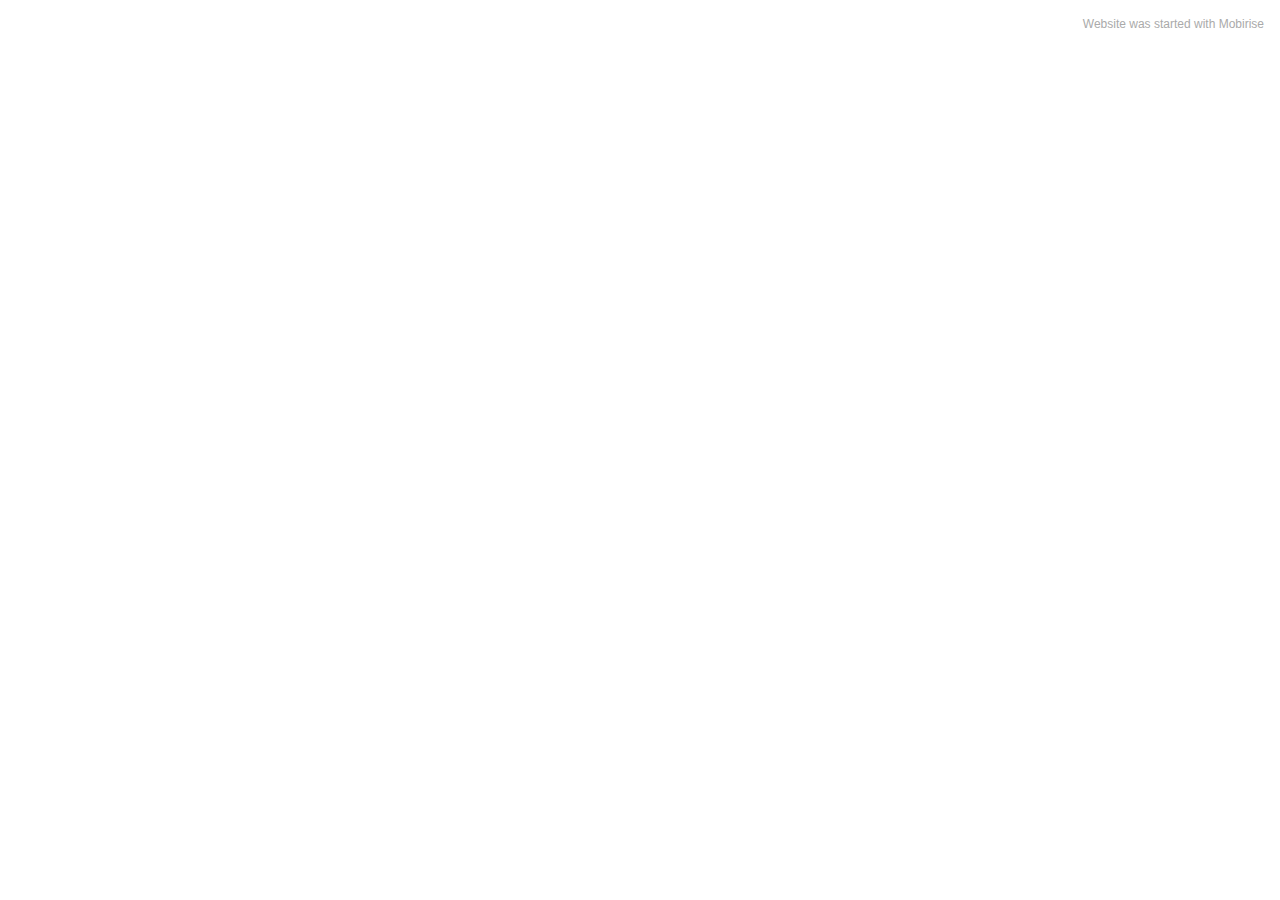
==== page1.html @ 69cdb68e "all" ====
<!DOCTYPE html>
<html  >
<head>
  <!-- Site made with Mobirise Website Builder v5.2.0, https://mobirise.com -->
  <meta charset="UTF-8">
  <meta http-equiv="X-UA-Compatible" content="IE=edge">
  <meta name="generator" content="Mobirise v5.2.0, mobirise.com">
  <meta name="viewport" content="width=device-width, initial-scale=1, minimum-scale=1">
  <link rel="shortcut icon" href="assets/images/logo5.png" type="image/x-icon">
  <meta name="description" content="">
  
  
  <title>Page 1</title>
  <link rel="stylesheet" href="assets/tether/tether.min.css">
  <link rel="stylesheet" href="assets/bootstrap/css/bootstrap.min.css">
  <link rel="stylesheet" href="assets/bootstrap/css/bootstrap-grid.min.css">
  <link rel="stylesheet" href="assets/bootstrap/css/bootstrap-reboot.min.css">
  <link rel="stylesheet" href="assets/theme/css/style.css">
  <link rel="preload" as="style" href="assets/mobirise/css/mbr-additional.css"><link rel="stylesheet" href="assets/mobirise/css/mbr-additional.css" type="text/css">
  
  
  
  
</head>
<body>
  
  <section style="background-color: #fff; font-family: -apple-system, BlinkMacSystemFont, 'Segoe UI', 'Roboto', 'Helvetica Neue', Arial, sans-serif; color:#aaa; font-size:12px; padding: 0; align-items: center; display: flex;"><a href="https://mobirise.site/e" style="flex: 1 1; height: 3rem; padding-left: 1rem;"></a><p style="flex: 0 0 auto; margin:0; padding-right:1rem;">Website <a href="https://mobirise.site/f" style="color:#aaa;">was started</a> with Mobirise</p></section><script src="assets/web/assets/jquery/jquery.min.js"></script>  <script src="assets/popper/popper.min.js"></script>  <script src="assets/tether/tether.min.js"></script>  <script src="assets/bootstrap/js/bootstrap.min.js"></script>  <script src="assets/smoothscroll/smooth-scroll.js"></script>  <script src="assets/theme/js/script.js"></script>  
  
  
</body>
</html>
---- assets/theme/css/style.css ----
section {
  background-color: #ffffff;
}

body {
  font-style: normal;
  line-height: 1.5;
  font-weight: 400;
  color: #232323;
  position: relative;
}

section,
.container,
.container-fluid {
  position: relative;
  word-wrap: break-word;
}

a.mbr-iconfont:hover {
  text-decoration: none;
}

.article .lead p,
.article .lead ul,
.article .lead ol,
.article .lead pre,
.article .lead blockquote {
  margin-bottom: 0;
}

a {
  font-style: normal;
  font-weight: 400;
  cursor: pointer;
}

a, a:hover {
  text-decoration: none;
}

.mbr-section-title {
  font-style: normal;
  line-height: 1.3;
}

.mbr-section-subtitle {
  line-height: 1.3;
}

.mbr-text {
  font-style: normal;
  line-height: 1.7;
}

h1,
h2,
h3,
h4,
h5,
h6,
.display-1,
.display-2,
.display-4,
.display-5,
.display-7,
span,
p,
a {
  line-height: 1;
  word-break: break-word;
  word-wrap: break-word;
  font-weight: 400;
}

b,
strong {
  font-weight: bold;
}

input:-webkit-autofill, input:-webkit-autofill:hover, input:-webkit-autofill:focus, input:-webkit-autofill:active {
  -webkit-transition-delay: 9999s;
          transition-delay: 9999s;
  -webkit-transition-property: background-color, color;
  transition-property: background-color, color;
}

textarea[type="hidden"] {
  display: none;
}

section {
  background-position: 50% 50%;
  background-repeat: no-repeat;
  background-size: cover;
}

section .mbr-background-video,
section .mbr-background-video-preview {
  position: absolute;
  bottom: 0;
  left: 0;
  right: 0;
  top: 0;
}

.hidden {
  visibility: hidden;
}

.mbr-z-index20 {
  z-index: 20;
}

/*! Base colors */
.mbr-white {
  color: #ffffff;
}

.mbr-black {
  color: #111111;
}

.mbr-bg-white {
  background-color: #ffffff;
}

.mbr-bg-black {
  background-color: #000000;
}

/*! Text-aligns */
.align-left {
  text-align: left;
}

.align-center {
  text-align: center;
}

.align-right {
  text-align: right;
}

/*! Font-weight  */
.mbr-light {
  font-weight: 300;
}

.mbr-regular {
  font-weight: 400;
}

.mbr-semibold {
  font-weight: 500;
}

.mbr-bold {
  font-weight: 700;
}

/*! Media  */
.media-content {
  -ms-flex-preferred-size: 100%;
      flex-basis: 100%;
}

.media-container-row {
  display: -webkit-box;
  display: -ms-flexbox;
  display: flex;
  -webkit-box-orient: horizontal;
  -webkit-box-direction: normal;
      -ms-flex-direction: row;
          flex-direction: row;
  -ms-flex-wrap: wrap;
      flex-wrap: wrap;
  -webkit-box-pack: center;
      -ms-flex-pack: center;
          justify-content: center;
  -ms-flex-line-pack: center;
      align-content: center;
  -webkit-box-align: start;
      -ms-flex-align: start;
          align-items: start;
}

.media-container-row .media-size-item {
  width: 400px;
}

.media-container-column {
  display: -webkit-box;
  display: -ms-flexbox;
  display: flex;
  -webkit-box-orient: vertical;
  -webkit-box-direction: normal;
      -ms-flex-direction: column;
          flex-direction: column;
  -ms-flex-wrap: wrap;
      flex-wrap: wrap;
  -webkit-box-pack: center;
      -ms-flex-pack: center;
          justify-content: center;
  -ms-flex-line-pack: center;
      align-content: center;
  -webkit-box-align: stretch;
      -ms-flex-align: stretch;
          align-items: stretch;
}

.media-container-column > * {
  width: 100%;
}

@media (min-width: 992px) {
  .media-container-row {
    -ms-flex-wrap: nowrap;
        flex-wrap: nowrap;
  }
}

figure {
  margin-bottom: 0;
  overflow: hidden;
}

figure[mbr-media-size] {
  -webkit-transition: width 0.1s;
  transition: width 0.1s;
}

img,
iframe {
  display: block;
  width: 100%;
}

.card {
  background-color: transparent;
  border: none;
}

.card-box {
  width: 100%;
}

.card-img {
  text-align: center;
  -ms-flex-negative: 0;
      flex-shrink: 0;
  -webkit-flex-shrink: 0;
}

.media {
  max-width: 100%;
  margin: 0 auto;
}

.mbr-figure {
  -ms-flex-item-align: center;
      -ms-grid-row-align: center;
      align-self: center;
}

.media-container > div {
  max-width: 100%;
}

.mbr-figure img,
.card-img img {
  width: 100%;
}

@media (max-width: 991px) {
  .media-size-item {
    width: auto !important;
  }
  .media {
    width: auto;
  }
  .mbr-figure {
    width: 100% !important;
  }
}

/*! Buttons */
.mbr-section-btn {
  margin-left: -0.6rem;
  margin-right: -0.6rem;
  font-size: 0;
}

.btn {
  font-weight: 600;
  border-width: 1px;
  font-style: normal;
  margin: 0.6rem 0.6rem;
  white-space: normal;
  -webkit-transition: all 0.2s ease-in-out;
  transition: all 0.2s ease-in-out;
  display: -webkit-inline-box;
  display: -ms-inline-flexbox;
  display: inline-flex;
  -webkit-box-align: center;
      -ms-flex-align: center;
          align-items: center;
  -webkit-box-pack: center;
      -ms-flex-pack: center;
          justify-content: center;
  word-break: break-word;
}

.btn-sm {
  font-weight: 600;
  letter-spacing: 0px;
  -webkit-transition: all 0.3s ease-in-out;
  transition: all 0.3s ease-in-out;
}

.btn-md {
  font-weight: 600;
  letter-spacing: 0px;
  -webkit-transition: all 0.3s ease-in-out;
  transition: all 0.3s ease-in-out;
}

.btn-lg {
  font-weight: 600;
  letter-spacing: 0px;
  -webkit-transition: all 0.3s ease-in-out;
  transition: all 0.3s ease-in-out;
}

.btn-form {
  margin: 0;
}

.btn-form:hover {
  cursor: pointer;
}

nav .mbr-section-btn {
  margin-left: 0rem;
  margin-right: 0rem;
}

/*! Btn icon margin */
.btn .mbr-iconfont,
.btn.btn-sm .mbr-iconfont {
  -webkit-box-ordinal-group: 2;
      -ms-flex-order: 1;
          order: 1;
  cursor: pointer;
  margin-left: 0.5rem;
  vertical-align: sub;
}

.btn.btn-md .mbr-iconfont,
.btn.btn-md .mbr-iconfont {
  margin-left: 0.8rem;
}

.mbr-regular {
  font-weight: 400;
}

.mbr-semibold {
  font-weight: 500;
}

.mbr-bold {
  font-weight: 700;
}

[type="submit"] {
  -webkit-appearance: none;
}

/*! Full-screen */
.mbr-fullscreen .mbr-overlay {
  min-height: 100vh;
}

.mbr-fullscreen {
  display: -webkit-box;
  display: -ms-flexbox;
  display: flex;
  display: -moz-flex;
  display: -ms-flex;
  display: -o-flex;
  -webkit-box-align: center;
      -ms-flex-align: center;
          align-items: center;
  min-height: 100vh;
  padding-top: 3rem;
  padding-bottom: 3rem;
}

/*! Map */
.map {
  height: 25rem;
  position: relative;
}

.map iframe {
  width: 100%;
  height: 100%;
}

/*! Scroll to top arrow */
.mbr-arrow-up {
  bottom: 25px;
  right: 90px;
  position: fixed;
  text-align: right;
  z-index: 5000;
  color: #ffffff;
  font-size: 22px;
}

.mbr-arrow-up a {
  background: rgba(0, 0, 0, 0.2);
  border-radius: 50%;
  color: #fff;
  display: inline-block;
  height: 60px;
  width: 60px;
  border: 2px solid #fff;
  outline-style: none !important;
  position: relative;
  text-decoration: none;
  -webkit-transition: all 0.3s ease-in-out;
  transition: all 0.3s ease-in-out;
  cursor: pointer;
  text-align: center;
}

.mbr-arrow-up a:hover {
  background-color: rgba(0, 0, 0, 0.4);
}

.mbr-arrow-up a i {
  line-height: 60px;
}

.mbr-arrow-up-icon {
  display: block;
  color: #fff;
}

.mbr-arrow-up-icon::before {
  content: "\203a";
  display: inline-block;
  font-family: serif;
  font-size: 22px;
  line-height: 1;
  font-style: normal;
  position: relative;
  top: 6px;
  left: -4px;
  -webkit-transform: rotate(-90deg);
          transform: rotate(-90deg);
}

/*! Arrow Down */
.mbr-arrow {
  position: absolute;
  bottom: 45px;
  left: 50%;
  width: 60px;
  height: 60px;
  cursor: pointer;
  background-color: rgba(80, 80, 80, 0.5);
  border-radius: 50%;
  -webkit-transform: translateX(-50%);
          transform: translateX(-50%);
}

@media (max-width: 767px) {
  .mbr-arrow {
    display: none;
  }
}

.mbr-arrow > a {
  display: inline-block;
  text-decoration: none;
  outline-style: none;
  -webkit-animation: arrowdown 1.7s ease-in-out infinite;
          animation: arrowdown 1.7s ease-in-out infinite;
  color: #ffffff;
}

.mbr-arrow > a > i {
  position: absolute;
  top: -2px;
  left: 15px;
  font-size: 2rem;
}

#scrollToTop a i::before {
  content: "";
  position: absolute;
  display: block;
  border-bottom: 2.5px solid #fff;
  border-left: 2.5px solid #fff;
  width: 27.8%;
  height: 27.8%;
  left: 50%;
  top: 50%;
  -webkit-transform: rotate(135deg);
  transform: translateY(-30%) translateX(-50%) rotate(135deg);
}

@keyframes arrowdown {
  0% {
    -webkit-transform: translateY(0px);
            transform: translateY(0px);
  }
  50% {
    -webkit-transform: translateY(-5px);
            transform: translateY(-5px);
  }
  100% {
    -webkit-transform: translateY(0px);
            transform: translateY(0px);
  }
}

@-webkit-keyframes arrowdown {
  0% {
    -webkit-transform: translateY(0px);
            transform: translateY(0px);
  }
  50% {
    -webkit-transform: translateY(-5px);
            transform: translateY(-5px);
  }
  100% {
    -webkit-transform: translateY(0px);
            transform: translateY(0px);
  }
}

@media (max-width: 500px) {
  .mbr-arrow-up {
    left: 50%;
    right: auto;
  }
}

/*Gradients animation*/
@keyframes gradient-animation {
  from {
    background-position: 0% 100%;
    -webkit-animation-timing-function: ease-in-out;
            animation-timing-function: ease-in-out;
  }
  to {
    background-position: 100% 0%;
    -webkit-animation-timing-function: ease-in-out;
            animation-timing-function: ease-in-out;
  }
}

@-webkit-keyframes gradient-animation {
  from {
    background-position: 0% 100%;
    -webkit-animation-timing-function: ease-in-out;
            animation-timing-function: ease-in-out;
  }
  to {
    background-position: 100% 0%;
    -webkit-animation-timing-function: ease-in-out;
            animation-timing-function: ease-in-out;
  }
}

.bg-gradient {
  background-size: 200% 200%;
  animation: gradient-animation 5s infinite alternate;
  -webkit-animation: gradient-animation 5s infinite alternate;
}

.menu .navbar-brand {
  display: -webkit-flex;
}

.menu .navbar-brand span {
  display: -webkit-box;
  display: -ms-flexbox;
  display: flex;
  display: -webkit-flex;
}

.menu .navbar-brand .navbar-caption-wrap {
  display: -webkit-flex;
}

.menu .navbar-brand .navbar-logo img {
  display: -webkit-flex;
}

@media (min-width: 768px) and (max-width: 991px) {
  .menu .navbar-toggleable-sm .navbar-nav {
    display: -webkit-box;
    display: -ms-flexbox;
  }
}

@media (max-width: 991px) {
  .menu .navbar-collapse {
    max-height: 93.5vh;
  }
  .menu .navbar-collapse.show {
    overflow: auto;
  }
}

@media (min-width: 992px) {
  .menu .navbar-nav.nav-dropdown {
    display: -webkit-flex;
  }
  .menu .navbar-toggleable-sm .navbar-collapse {
    display: -webkit-flex !important;
  }
  .menu .collapsed .navbar-collapse {
    max-height: 93.5vh;
  }
  .menu .collapsed .navbar-collapse.show {
    overflow: auto;
  }
}

@media (max-width: 767px) {
  .menu .navbar-collapse {
    max-height: 80vh;
  }
}

.nav-link .mbr-iconfont {
  margin-right: .5rem;
}

.navbar {
  display: -webkit-flex;
  -webkit-flex-wrap: wrap;
  -webkit-align-items: center;
  -webkit-justify-content: space-between;
}

.navbar-collapse {
  -webkit-flex-basis: 100%;
  -webkit-flex-grow: 1;
  -webkit-align-items: center;
}

.nav-dropdown .link {
  padding: 0.667em 1.667em !important;
  margin: 0 !important;
}

.nav {
  display: -webkit-flex;
  -webkit-flex-wrap: wrap;
}

.row {
  display: -webkit-flex;
  -webkit-flex-wrap: wrap;
}

.justify-content-center {
  -webkit-justify-content: center;
}

.form-inline {
  display: -webkit-flex;
}

.card-wrapper {
  -webkit-flex: 1;
}

.carousel-control {
  z-index: 10;
  display: -webkit-flex;
}

.carousel-controls {
  display: -webkit-flex;
}

.media {
  display: -webkit-flex;
}

.form-group:focus {
  outline: none;
}

.jq-selectbox__select {
  padding: 7px 0;
  position: relative;
}

.jq-selectbox__dropdown {
  overflow: hidden;
  border-radius: 10px;
  position: absolute;
  top: 100%;
  left: 0 !important;
  width: 100% !important;
}

.jq-selectbox__trigger-arrow {
  right: 0;
  -webkit-transform: translateY(-50%);
          transform: translateY(-50%);
}

.jq-selectbox li {
  padding: 1.07em 0.5em;
}

input[type="range"] {
  padding-left: 0 !important;
  padding-right: 0 !important;
}

.modal-dialog,
.modal-content {
  height: 100%;
}

.modal-dialog .carousel-inner {
  height: calc(100vh - 1.75rem);
}

@media (max-width: 575px) {
  .modal-dialog .carousel-inner {
    height: calc(100vh - 1rem);
  }
}

.carousel-item {
  text-align: center;
}

.carousel-item img {
  margin: auto;
}

.navbar-toggler {
  -webkit-align-self: flex-start;
  -ms-flex-item-align: start;
  align-self: flex-start;
  padding: 0.25rem 0.75rem;
  font-size: 1.25rem;
  line-height: 1;
  background: transparent;
  border: 1px solid transparent;
  border-radius: 0.25rem;
}

.navbar-toggler:focus,
.navbar-toggler:hover {
  text-decoration: none;
}

.navbar-toggler-icon {
  display: inline-block;
  width: 1.5em;
  height: 1.5em;
  vertical-align: middle;
  content: "";
  background: no-repeat center center;
  background-size: 100% 100%;
}

.navbar-toggler-left {
  position: absolute;
  left: 1rem;
}

.navbar-toggler-right {
  position: absolute;
  right: 1rem;
}

.card-img {
  width: auto;
}

.menu .navbar.collapsed:not(.beta-menu) {
  -webkit-box-orient: vertical;
  -webkit-box-direction: normal;
      -ms-flex-direction: column;
          flex-direction: column;
}

.carousel-item.active,
.carousel-item-next,
.carousel-item-prev {
  display: -webkit-box;
  display: -ms-flexbox;
  display: flex;
}

.note-air-layout .dropup .dropdown-menu,
.note-air-layout .navbar-fixed-bottom .dropdown .dropdown-menu {
  bottom: initial !important;
}

html,
body {
  height: auto;
  min-height: 100vh;
}

.dropup .dropdown-toggle::after {
  display: none;
}

.form-asterisk {
  font-family: initial;
  position: absolute;
  top: -2px;
  font-weight: normal;
}

.form-control-label {
  position: relative;
  cursor: pointer;
  margin-bottom: 0.357em;
  padding: 0;
}

.alert {
  color: #ffffff;
  border-radius: 0;
  border: 0;
  font-size: 1.1rem;
  line-height: 1.5;
  margin-bottom: 1.875rem;
  padding: 1.25rem;
  position: relative;
  text-align: center;
}

.alert.alert-form::after {
  background-color: inherit;
  bottom: -7px;
  content: "";
  display: block;
  height: 14px;
  left: 50%;
  margin-left: -7px;
  position: absolute;
  -webkit-transform: rotate(45deg);
          transform: rotate(45deg);
  width: 14px;
}

.form-control {
  background-color: #ffffff;
  background-clip: border-box;
  color: #232323;
  line-height: 1rem !important;
  height: auto;
  padding: 0.6rem 1.2rem;
  -webkit-transition: border-color 0.25s ease 0s;
  transition: border-color 0.25s ease 0s;
  border: 1px solid transparent !important;
  border-radius: 4px;
  -webkit-box-shadow: rgba(0, 0, 0, 0.07) 0px 1px 1px 0px, rgba(0, 0, 0, 0.07) 0px 1px 3px 0px, rgba(0, 0, 0, 0.03) 0px 0px 0px 1px;
          box-shadow: rgba(0, 0, 0, 0.07) 0px 1px 1px 0px, rgba(0, 0, 0, 0.07) 0px 1px 3px 0px, rgba(0, 0, 0, 0.03) 0px 0px 0px 1px;
}

.form-active .form-control:invalid {
  border-color: red;
}

form .row {
  margin-left: -0.6rem;
  margin-right: -0.6rem;
}

form .row [class*="col"] {
  padding-left: 0.6rem;
  padding-right: 0.6rem;
}

form .mbr-section-btn {
  margin: 0;
  padding-left: 0.6rem;
  padding-right: 0.6rem;
}

form .btn {
  display: -webkit-box;
  display: -ms-flexbox;
  display: flex;
  padding: 0.6rem 1.2rem;
  margin: 0;
}

form .form-check-input {
  margin-top: .5;
}

textarea.form-control {
  line-height: 1.5rem !important;
}

.form-group {
  margin-bottom: 1.2rem;
}

.form-control,
form .btn {
  min-height: 48px;
}

.gdpr-block label span.textGDPR input[name='gdpr'] {
  top: 7px;
}

.form-control:focus {
  -webkit-box-shadow: none;
          box-shadow: none;
}

:focus {
  outline: none;
}

.mbr-overlay {
  background-color: #000;
  bottom: 0;
  left: 0;
  opacity: 0.5;
  position: absolute;
  right: 0;
  top: 0;
  z-index: 0;
  pointer-events: none;
}

blockquote {
  font-style: italic;
  padding: 3rem;
  font-size: 1.09rem;
  position: relative;
  border-left: 3px solid;
}

ul,
ol,
pre,
blockquote {
  margin-bottom: 2.3125rem;
}

.mt-4 {
  margin-top: 2rem !important;
}

.mb-4 {
  margin-bottom: 2rem !important;
}

@media (min-width: 992px) {
  .container {
    padding-left: 16px;
    padding-right: 16px;
  }
  .row {
    margin-left: -16px;
    margin-right: -16px;
  }
  .row > [class*="col"] {
    padding-left: 16px;
    padding-right: 16px;
  }
}

@media (min-width: 768px) {
  .container-fluid {
    padding-left: 32px;
    padding-right: 32px;
  }
}

@media (min-width: 768px) and (max-width: 991px) {
  .mbr-container {
    padding-left: 32px;
    padding-right: 32px;
  }
}

@media (max-width: 767px) {
  .mbr-container {
    padding-left: 16px;
    padding-right: 16px;
  }
}

.card-wrapper,
.item-wrapper {
  overflow: hidden;
}

.app-video-wrapper > img {
  opacity: 1;
}
/*# sourceMappingURL=style.css.map */.engine {
	position: absolute;
	text-indent: -2400px;
	text-align: center;
	padding: 0;
	top: 0;
	left: -2400px;
}
---- assets/mobirise/css/mbr-additional.css ----
@import url(https://fonts.googleapis.com/css?family=Jost:100,200,300,400,500,600,700,800,900,100i,200i,300i,400i,500i,600i,700i,800i,900i&display=swap);





body {
  font-family: IBM Plex Sans;
}
.display-1 {
  font-family: 'Jost', sans-serif;
  font-size: 4.6rem;
  line-height: 1.1;
}
.display-1 > .mbr-iconfont {
  font-size: 5.75rem;
}
.display-2 {
  font-family: 'Jost', sans-serif;
  font-size: 3rem;
  line-height: 1.1;
}
.display-2 > .mbr-iconfont {
  font-size: 3.75rem;
}
.display-4 {
  font-family: 'Jost', sans-serif;
  font-size: 1.1rem;
  line-height: 1.5;
}
.display-4 > .mbr-iconfont {
  font-size: 1.375rem;
}
.display-5 {
  font-family: 'Jost', sans-serif;
  font-size: 2.2rem;
  line-height: 1.5;
}
.display-5 > .mbr-iconfont {
  font-size: 2.75rem;
}
.display-7 {
  font-family: 'Jost', sans-serif;
  font-size: 1.2rem;
  line-height: 1.5;
}
.display-7 > .mbr-iconfont {
  font-size: 1.5rem;
}
/* ---- Fluid typography for mobile devices ---- */
/* 1.4 - font scale ratio ( bootstrap == 1.42857 ) */
/* 100vw - current viewport width */
/* (48 - 20)  48 == 48rem == 768px, 20 == 20rem == 320px(minimal supported viewport) */
/* 0.65 - min scale variable, may vary */
@media (max-width: 992px) {
  .display-1 {
    font-size: 3.68rem;
  }
}
@media (max-width: 768px) {
  .display-1 {
    font-size: 3.22rem;
    font-size: calc( 2.26rem + (4.6 - 2.26) * ((100vw - 20rem) / (48 - 20)));
    line-height: calc( 1.1 * (2.26rem + (4.6 - 2.26) * ((100vw - 20rem) / (48 - 20))));
  }
  .display-2 {
    font-size: 2.4rem;
    font-size: calc( 1.7rem + (3 - 1.7) * ((100vw - 20rem) / (48 - 20)));
    line-height: calc( 1.3 * (1.7rem + (3 - 1.7) * ((100vw - 20rem) / (48 - 20))));
  }
  .display-4 {
    font-size: 0.88rem;
    font-size: calc( 1.0350000000000001rem + (1.1 - 1.0350000000000001) * ((100vw - 20rem) / (48 - 20)));
    line-height: calc( 1.4 * (1.0350000000000001rem + (1.1 - 1.0350000000000001) * ((100vw - 20rem) / (48 - 20))));
  }
  .display-5 {
    font-size: 1.76rem;
    font-size: calc( 1.42rem + (2.2 - 1.42) * ((100vw - 20rem) / (48 - 20)));
    line-height: calc( 1.4 * (1.42rem + (2.2 - 1.42) * ((100vw - 20rem) / (48 - 20))));
  }
  .display-7 {
    font-size: 0.96rem;
    font-size: calc( 1.07rem + (1.2 - 1.07) * ((100vw - 20rem) / (48 - 20)));
    line-height: calc( 1.4 * (1.07rem + (1.2 - 1.07) * ((100vw - 20rem) / (48 - 20))));
  }
}
/* Buttons */
.btn {
  padding: 0.6rem 1.2rem;
  border-radius: 4px;
}
.btn-sm {
  padding: 0.6rem 1.2rem;
  border-radius: 4px;
}
.btn-md {
  padding: 0.6rem 1.2rem;
  border-radius: 4px;
}
.btn-lg {
  padding: 1rem 2.6rem;
  border-radius: 4px;
}
.bg-primary {
  background-color: #6592e6 !important;
}
.bg-success {
  background-color: #40b0bf !important;
}
.bg-info {
  background-color: #47b5ed !important;
}
.bg-warning {
  background-color: #ffe161 !important;
}
.bg-danger {
  background-color: #ff9966 !important;
}
.btn-primary,
.btn-primary:active {
  background-color: #6592e6 !important;
  border-color: #6592e6 !important;
  color: #ffffff !important;
  box-shadow: 0 2px 2px 0 rgba(0, 0, 0, 0.2);
}
.btn-primary:hover,
.btn-primary:focus,
.btn-primary.focus,
.btn-primary.active {
  color: #ffffff !important;
  background-color: #2260d2 !important;
  border-color: #2260d2 !important;
  box-shadow: 0 2px 5px 0 rgba(0, 0, 0, 0.2);
}
.btn-primary.disabled,
.btn-primary:disabled {
  color: #ffffff !important;
  background-color: #2260d2 !important;
  border-color: #2260d2 !important;
}
.btn-secondary,
.btn-secondary:active {
  background-color: #ff6666 !important;
  border-color: #ff6666 !important;
  color: #ffffff !important;
  box-shadow: 0 2px 2px 0 rgba(0, 0, 0, 0.2);
}
.btn-secondary:hover,
.btn-secondary:focus,
.btn-secondary.focus,
.btn-secondary.active {
  color: #ffffff !important;
  background-color: #ff0f0f !important;
  border-color: #ff0f0f !important;
  box-shadow: 0 2px 5px 0 rgba(0, 0, 0, 0.2);
}
.btn-secondary.disabled,
.btn-secondary:disabled {
  color: #ffffff !important;
  background-color: #ff0f0f !important;
  border-color: #ff0f0f !important;
}
.btn-info,
.btn-info:active {
  background-color: #47b5ed !important;
  border-color: #47b5ed !important;
  color: #ffffff !important;
  box-shadow: 0 2px 2px 0 rgba(0, 0, 0, 0.2);
}
.btn-info:hover,
.btn-info:focus,
.btn-info.focus,
.btn-info.active {
  color: #ffffff !important;
  background-color: #148cca !important;
  border-color: #148cca !important;
  box-shadow: 0 2px 5px 0 rgba(0, 0, 0, 0.2);
}
.btn-info.disabled,
.btn-info:disabled {
  color: #ffffff !important;
  background-color: #148cca !important;
  border-color: #148cca !important;
}
.btn-success,
.btn-success:active {
  background-color: #40b0bf !important;
  border-color: #40b0bf !important;
  color: #ffffff !important;
  box-shadow: 0 2px 2px 0 rgba(0, 0, 0, 0.2);
}
.btn-success:hover,
.btn-success:focus,
.btn-success.focus,
.btn-success.active {
  color: #ffffff !important;
  background-color: #2a747e !important;
  border-color: #2a747e !important;
  box-shadow: 0 2px 5px 0 rgba(0, 0, 0, 0.2);
}
.btn-success.disabled,
.btn-success:disabled {
  color: #ffffff !important;
  background-color: #2a747e !important;
  border-color: #2a747e !important;
}
.btn-warning,
.btn-warning:active {
  background-color: #ffe161 !important;
  border-color: #ffe161 !important;
  color: #614f00 !important;
  box-shadow: 0 2px 2px 0 rgba(0, 0, 0, 0.2);
}
.btn-warning:hover,
.btn-warning:focus,
.btn-warning.focus,
.btn-warning.active {
  color: #0a0800 !important;
  background-color: #ffd10a !important;
  border-color: #ffd10a !important;
  box-shadow: 0 2px 5px 0 rgba(0, 0, 0, 0.2);
}
.btn-warning.disabled,
.btn-warning:disabled {
  color: #614f00 !important;
  background-color: #ffd10a !important;
  border-color: #ffd10a !important;
}
.btn-danger,
.btn-danger:active {
  background-color: #ff9966 !important;
  border-color: #ff9966 !important;
  color: #ffffff !important;
  box-shadow: 0 2px 2px 0 rgba(0, 0, 0, 0.2);
}
.btn-danger:hover,
.btn-danger:focus,
.btn-danger.focus,
.btn-danger.active {
  color: #ffffff !important;
  background-color: #ff5f0f !important;
  border-color: #ff5f0f !important;
  box-shadow: 0 2px 5px 0 rgba(0, 0, 0, 0.2);
}
.btn-danger.disabled,
.btn-danger:disabled {
  color: #ffffff !important;
  background-color: #ff5f0f !important;
  border-color: #ff5f0f !important;
}
.btn-white,
.btn-white:active {
  background-color: #fafafa !important;
  border-color: #fafafa !important;
  color: #7a7a7a !important;
  box-shadow: 0 2px 2px 0 rgba(0, 0, 0, 0.2);
}
.btn-white:hover,
.btn-white:focus,
.btn-white.focus,
.btn-white.active {
  color: #4f4f4f !important;
  background-color: #cfcfcf !important;
  border-color: #cfcfcf !important;
  box-shadow: 0 2px 5px 0 rgba(0, 0, 0, 0.2);
}
.btn-white.disabled,
.btn-white:disabled {
  color: #7a7a7a !important;
  background-color: #cfcfcf !important;
  border-color: #cfcfcf !important;
}
.btn-black,
.btn-black:active {
  background-color: #232323 !important;
  border-color: #232323 !important;
  color: #ffffff !important;
  box-shadow: 0 2px 2px 0 rgba(0, 0, 0, 0.2);
}
.btn-black:hover,
.btn-black:focus,
.btn-black.focus,
.btn-black.active {
  color: #ffffff !important;
  background-color: #000000 !important;
  border-color: #000000 !important;
  box-shadow: 0 2px 5px 0 rgba(0, 0, 0, 0.2);
}
.btn-black.disabled,
.btn-black:disabled {
  color: #ffffff !important;
  background-color: #000000 !important;
  border-color: #000000 !important;
}
.btn-primary-outline,
.btn-primary-outline:active {
  background-color: transparent !important;
  border-color: transparent;
  color: #6592e6;
}
.btn-primary-outline:hover,
.btn-primary-outline:focus,
.btn-primary-outline.focus,
.btn-primary-outline.active {
  color: #2260d2 !important;
  background-color: transparent!important;
  border-color: transparent!important;
  box-shadow: none!important;
}
.btn-primary-outline.disabled,
.btn-primary-outline:disabled {
  color: #ffffff !important;
  background-color: #6592e6 !important;
  border-color: #6592e6 !important;
}
.btn-secondary-outline,
.btn-secondary-outline:active {
  background-color: transparent !important;
  border-color: transparent;
  color: #ff6666;
}
.btn-secondary-outline:hover,
.btn-secondary-outline:focus,
.btn-secondary-outline.focus,
.btn-secondary-outline.active {
  color: #ff0f0f !important;
  background-color: transparent!important;
  border-color: transparent!important;
  box-shadow: none!important;
}
.btn-secondary-outline.disabled,
.btn-secondary-outline:disabled {
  color: #ffffff !important;
  background-color: #ff6666 !important;
  border-color: #ff6666 !important;
}
.btn-info-outline,
.btn-info-outline:active {
  background-color: transparent !important;
  border-color: transparent;
  color: #47b5ed;
}
.btn-info-outline:hover,
.btn-info-outline:focus,
.btn-info-outline.focus,
.btn-info-outline.active {
  color: #148cca !important;
  background-color: transparent!important;
  border-color: transparent!important;
  box-shadow: none!important;
}
.btn-info-outline.disabled,
.btn-info-outline:disabled {
  color: #ffffff !important;
  background-color: #47b5ed !important;
  border-color: #47b5ed !important;
}
.btn-success-outline,
.btn-success-outline:active {
  background-color: transparent !important;
  border-color: transparent;
  color: #40b0bf;
}
.btn-success-outline:hover,
.btn-success-outline:focus,
.btn-success-outline.focus,
.btn-success-outline.active {
  color: #2a747e !important;
  background-color: transparent!important;
  border-color: transparent!important;
  box-shadow: none!important;
}
.btn-success-outline.disabled,
.btn-success-outline:disabled {
  color: #ffffff !important;
  background-color: #40b0bf !important;
  border-color: #40b0bf !important;
}
.btn-warning-outline,
.btn-warning-outline:active {
  background-color: transparent !important;
  border-color: transparent;
  color: #ffe161;
}
.btn-warning-outline:hover,
.btn-warning-outline:focus,
.btn-warning-outline.focus,
.btn-warning-outline.active {
  color: #ffd10a !important;
  background-color: transparent!important;
  border-color: transparent!important;
  box-shadow: none!important;
}
.btn-warning-outline.disabled,
.btn-warning-outline:disabled {
  color: #614f00 !important;
  background-color: #ffe161 !important;
  border-color: #ffe161 !important;
}
.btn-danger-outline,
.btn-danger-outline:active {
  background-color: transparent !important;
  border-color: transparent;
  color: #ff9966;
}
.btn-danger-outline:hover,
.btn-danger-outline:focus,
.btn-danger-outline.focus,
.btn-danger-outline.active {
  color: #ff5f0f !important;
  background-color: transparent!important;
  border-color: transparent!important;
  box-shadow: none!important;
}
.btn-danger-outline.disabled,
.btn-danger-outline:disabled {
  color: #ffffff !important;
  background-color: #ff9966 !important;
  border-color: #ff9966 !important;
}
.btn-black-outline,
.btn-black-outline:active {
  background-color: transparent !important;
  border-color: transparent;
  color: #232323;
}
.btn-black-outline:hover,
.btn-black-outline:focus,
.btn-black-outline.focus,
.btn-black-outline.active {
  color: #000000 !important;
  background-color: transparent!important;
  border-color: transparent!important;
  box-shadow: none!important;
}
.btn-black-outline.disabled,
.btn-black-outline:disabled {
  color: #ffffff !important;
  background-color: #232323 !important;
  border-color: #232323 !important;
}
.btn-white-outline,
.btn-white-outline:active {
  background-color: transparent !important;
  border-color: transparent;
  color: #fafafa;
}
.btn-white-outline:hover,
.btn-white-outline:focus,
.btn-white-outline.focus,
.btn-white-outline.active {
  color: #cfcfcf !important;
  background-color: transparent!important;
  border-color: transparent!important;
  box-shadow: none!important;
}
.btn-white-outline.disabled,
.btn-white-outline:disabled {
  color: #7a7a7a !important;
  background-color: #fafafa !important;
  border-color: #fafafa !important;
}
.text-primary {
  color: #6592e6 !important;
}
.text-secondary {
  color: #ff6666 !important;
}
.text-success {
  color: #40b0bf !important;
}
.text-info {
  color: #47b5ed !important;
}
.text-warning {
  color: #ffe161 !important;
}
.text-danger {
  color: #ff9966 !important;
}
.text-white {
  color: #fafafa !important;
}
.text-black {
  color: #232323 !important;
}
a.text-primary:hover,
a.text-primary:focus,
a.text-primary.active {
  color: #205ac5 !important;
}
a.text-secondary:hover,
a.text-secondary:focus,
a.text-secondary.active {
  color: #ff0000 !important;
}
a.text-success:hover,
a.text-success:focus,
a.text-success.active {
  color: #266a73 !important;
}
a.text-info:hover,
a.text-info:focus,
a.text-info.active {
  color: #1283bc !important;
}
a.text-warning:hover,
a.text-warning:focus,
a.text-warning.active {
  color: #facb00 !important;
}
a.text-danger:hover,
a.text-danger:focus,
a.text-danger.active {
  color: #ff5500 !important;
}
a.text-white:hover,
a.text-white:focus,
a.text-white.active {
  color: #c7c7c7 !important;
}
a.text-black:hover,
a.text-black:focus,
a.text-black.active {
  color: #000000 !important;
}
a[class*="text-"]:not(.nav-link):not(.dropdown-item):not([role]) {
  position: relative;
  background-image: transparent;
  background-size: 10000px 2px;
  background-repeat: no-repeat;
  background-position: 0px 1.2em;
  background-position: -10000px 1.2em;
}
a[class*="text-"]:not(.nav-link):not(.dropdown-item):not([role]):hover {
  transition: background-position 2s ease-in-out;
  background-image: linear-gradient(currentColor 50%, currentColor 50%);
  background-position: 0px 1.2em;
}
.nav-tabs .nav-link.active {
  color: #6592e6;
}
.nav-tabs .nav-link:not(.active) {
  color: #232323;
}
.alert-success {
  background-color: #70c770;
}
.alert-info {
  background-color: #47b5ed;
}
.alert-warning {
  background-color: #ffe161;
}
.alert-danger {
  background-color: #ff9966;
}
.mbr-gallery-filter li.active .btn {
  background-color: #6592e6;
  border-color: #6592e6;
  color: #ffffff;
}
.mbr-gallery-filter li.active .btn:focus {
  box-shadow: none;
}
a,
a:hover {
  color: #6592e6;
}
.mbr-plan-header.bg-primary .mbr-plan-subtitle,
.mbr-plan-header.bg-primary .mbr-plan-price-desc {
  color: #ffffff;
}
.mbr-plan-header.bg-success .mbr-plan-subtitle,
.mbr-plan-header.bg-success .mbr-plan-price-desc {
  color: #a0d8df;
}
.mbr-plan-header.bg-info .mbr-plan-subtitle,
.mbr-plan-header.bg-info .mbr-plan-price-desc {
  color: #ffffff;
}
.mbr-plan-header.bg-warning .mbr-plan-subtitle,
.mbr-plan-header.bg-warning .mbr-plan-price-desc {
  color: #ffffff;
}
.mbr-plan-header.bg-danger .mbr-plan-subtitle,
.mbr-plan-header.bg-danger .mbr-plan-price-desc {
  color: #ffffff;
}
/* Scroll to top button*/
.scrollToTop_wraper {
  display: none;
}
.form-control {
  font-family: 'Jost', sans-serif;
  font-size: 1.1rem;
  line-height: 1.5;
  font-weight: 400;
}
.form-control > .mbr-iconfont {
  font-size: 1.375rem;
}
.form-control:hover,
.form-control:focus {
  box-shadow: rgba(0, 0, 0, 0.07) 0px 1px 1px 0px, rgba(0, 0, 0, 0.07) 0px 1px 3px 0px, rgba(0, 0, 0, 0.03) 0px 0px 0px 1px;
  border-color: #6592e6 !important;
}
.form-control:-webkit-input-placeholder {
  font-family: 'Jost', sans-serif;
  font-size: 1.1rem;
  line-height: 1.5;
  font-weight: 400;
}
.form-control:-webkit-input-placeholder > .mbr-iconfont {
  font-size: 1.375rem;
}
blockquote {
  border-color: #6592e6;
}
/* Forms */
.jq-selectbox li:hover,
.jq-selectbox li.selected {
  background-color: #6592e6;
  color: #ffffff;
}
.jq-number__spin {
  transition: 0.25s ease;
}
.jq-number__spin:hover {
  border-color: #6592e6;
}
.jq-selectbox .jq-selectbox__trigger-arrow,
.jq-number__spin.minus:after,
.jq-number__spin.plus:after {
  transition: 0.4s;
  border-top-color: #353535;
  border-bottom-color: #353535;
}
.jq-selectbox:hover .jq-selectbox__trigger-arrow,
.jq-number__spin.minus:hover:after,
.jq-number__spin.plus:hover:after {
  border-top-color: #6592e6;
  border-bottom-color: #6592e6;
}
.xdsoft_datetimepicker .xdsoft_calendar td.xdsoft_default,
.xdsoft_datetimepicker .xdsoft_calendar td.xdsoft_current,
.xdsoft_datetimepicker .xdsoft_timepicker .xdsoft_time_box > div > div.xdsoft_current {
  color: #ffffff !important;
  background-color: #6592e6 !important;
  box-shadow: none !important;
}
.xdsoft_datetimepicker .xdsoft_calendar td:hover,
.xdsoft_datetimepicker .xdsoft_timepicker .xdsoft_time_box > div > div:hover {
  color: #000000 !important;
  background: #ff6666 !important;
  box-shadow: none !important;
}
.lazy-bg {
  background-image: none !important;
}
.lazy-placeholder:not(section),
.lazy-none {
  display: block;
  position: relative;
  padding-bottom: 56.25%;
  width: 100%;
  height: auto;
}
iframe.lazy-placeholder,
.lazy-placeholder:after {
  content: '';
  position: absolute;
  width: 200px;
  height: 200px;
  background: transparent no-repeat center;
  background-size: contain;
  top: 50%;
  left: 50%;
  transform: translateX(-50%) translateY(-50%);
  background-image: url("data:image/svg+xml;charset=UTF-8,%3csvg width='32' height='32' viewBox='0 0 64 64' xmlns='http://www.w3.org/2000/svg' stroke='%236592e6' %3e%3cg fill='none' fill-rule='evenodd'%3e%3cg transform='translate(16 16)' stroke-width='2'%3e%3ccircle stroke-opacity='.5' cx='16' cy='16' r='16'/%3e%3cpath d='M32 16c0-9.94-8.06-16-16-16'%3e%3canimateTransform attributeName='transform' type='rotate' from='0 16 16' to='360 16 16' dur='1s' repeatCount='indefinite'/%3e%3c/path%3e%3c/g%3e%3c/g%3e%3c/svg%3e");
}
section.lazy-placeholder:after {
  opacity: 0.5;
}
body {
  overflow-x: hidden;
}
a {
  transition: color 0.6s;
}
.cid-shD5hVo8wJ {
  background-image: url("../../../assets/images/background9.jpg");
}
.cid-shD5hVo8wJ .mbr-text,
.cid-shD5hVo8wJ .mbr-section-btn {
  text-align: left;
}
.cid-shD5hVo8wJ .mbr-section-title {
  text-align: left;
}
.cid-s48udlf8KU {
  padding-top: 5rem;
  padding-bottom: 2rem;
  background-image: url("../../../assets/images/-453x328.jpg");
}
.cid-s48udlf8KU .mbr-section-title {
  text-align: left;
  color: #ffffff;
}
.cid-s48udlf8KU .mbr-section-subtitle {
  text-align: left;
  color: #ffffff;
}
.cid-shD8LLO4RS {
  padding-top: 5rem;
  padding-bottom: 5rem;
  background-color: #353535;
}
.cid-shD8LLO4RS .timeline-element {
  position: relative;
}
.cid-shD8LLO4RS .timelines-container {
  display: flex;
  flex-wrap: wrap;
}
.cid-shD8LLO4RS .image-wrapper img {
  width: 100%;
  object-fit: cover;
}
.cid-shD8LLO4RS .mbr-section-title,
.cid-shD8LLO4RS .mbr-section-subtitle,
.cid-shD8LLO4RS .timeline-date {
  text-align: center;
}
.cid-shD8LLO4RS .iconBackground {
  position: absolute;
  width: 20px;
  height: 20px;
  border-radius: 50%;
  border: 2px solid #6592e6;
  margin-left: -9px;
}
@media (max-width: 767px) {
  .cid-shD8LLO4RS .iconBackground {
    left: 15px;
    top: 30px;
  }
}
@media (min-width: 768px) {
  .cid-shD8LLO4RS .iconBackground {
    top: 70px;
    left: 50%;
  }
}
.cid-shD8LLO4RS .row:after {
  content: "";
  position: absolute;
  background-color: #6592e6;
  width: 2px;
}
@media (max-width: 767px) {
  .cid-shD8LLO4RS .row:after {
    height: calc(100% + 30px);
    top: 50px;
    left: 15px;
  }
}
@media (min-width: 768px) {
  .cid-shD8LLO4RS .row:after {
    height: calc(100% - 20px);
    top: 90px;
    left: 50%;
  }
}
@media (max-width: 767px) {
  .cid-shD8LLO4RS .timeline-date-wrapper,
  .cid-shD8LLO4RS .timeline-text-wrapper,
  .cid-shD8LLO4RS .image-wrapper {
    padding: 0rem;
    padding-left: 2rem;
  }
  .cid-shD8LLO4RS .mbr-timeline-date {
    text-align: center !important;
  }
  .cid-shD8LLO4RS .mbr-timeline-title {
    text-align: center;
    margin-top: 1rem;
  }
}
@media (max-width: 991px) and (min-width: 768px) {
  .cid-shD8LLO4RS .timeline-date-wrapper,
  .cid-shD8LLO4RS .timeline-text-wrapper {
    padding: 1rem;
  }
}
@media (min-width: 992px) {
  .cid-shD8LLO4RS .timeline-date-wrapper,
  .cid-shD8LLO4RS .timeline-text-wrapper,
  .cid-shD8LLO4RS .image-wrapper {
    padding: 2rem;
  }
}
.cid-shD8LLO4RS .mbr-section-title {
  text-align: center;
  color: #ffffff;
}
.cid-shD8LLO4RS .mbr-timeline-date {
  color: #ffffff;
}
.cid-shD8LLO4RS .mbr-timeline-title {
  color: #ffffff;
}
.cid-shD8LLO4RS .mbr-text {
  color: #ffffff;
  text-align: left;
}
.cid-shDjiyeL90 {
  padding-top: 6rem;
  padding-bottom: 6rem;
  background-color: #353535;
}
.cid-shDjiyeL90 img,
.cid-shDjiyeL90 .item-img {
  width: 100%;
  height: 100%;
  height: 400px;
  object-fit: cover;
}
.cid-shDjiyeL90 .item:focus,
.cid-shDjiyeL90 span:focus {
  outline: none;
}
.cid-shDjiyeL90 .item {
  cursor: pointer;
  margin-bottom: 2rem;
}
.cid-shDjiyeL90 .item-wrapper {
  position: relative;
  border-radius: 4px;
  background: #fafafa;
  height: 100%;
  display: flex;
  flex-flow: column nowrap;
}
@media (min-width: 992px) {
  .cid-shDjiyeL90 .item-wrapper .item-content {
    padding: 2rem;
  }
}
@media (max-width: 991px) {
  .cid-shDjiyeL90 .item-wrapper .item-content {
    padding: 1rem;
  }
}
.cid-shDjiyeL90 .mbr-section-btn {
  margin-top: auto !important;
}
.cid-shDjiyeL90 .mbr-section-title {
  color: #ffffff;
}
.cid-shDjiyeL90 .mbr-text,
.cid-shDjiyeL90 .mbr-section-btn {
  text-align: left;
}
.cid-shDjiyeL90 .item-title {
  text-align: center;
  color: #000000;
}
.cid-shDjiyeL90 .item-subtitle {
  text-align: left;
  color: #232323;
}
.cid-shDme5Enbw {
  padding-top: 90px;
  padding-bottom: 90px;
  background-color: #353535;
}
.cid-shDme5Enbw .media-container-row {
  justify-content: space-between;
}
.cid-shDme5Enbw .text-content {
  max-width: 50%;
}
.cid-shDme5Enbw .mbr-iconfont-social {
  margin: 0.5rem;
  font-size: 32px;
  display: flex;
  border-radius: 50%;
  text-align: center;
  color: #6592e6;
  border: 2px solid #6592e6;
  justify-content: center;
  align-content: center;
  transition: all 0.3s;
}
.cid-shDme5Enbw .mbr-iconfont-social:before {
  padding: 0.6rem;
}
.cid-shDme5Enbw .mbr-iconfont-social:hover {
  background-color: #6592e6;
  color: #ffffff;
}
@media (max-width: 768px) {
  .cid-shDme5Enbw .icons {
    justify-content: center !important;
  }
  .cid-shDme5Enbw .text-content * {
    text-align: center;
  }
}
.cid-shDme5Enbw .mbr-section-title {
  color: #ffffff;
}
.cid-shDme5Enbw P {
  color: #ffffff;
}
.cid-shDnQk3vX2 {
  background-image: url("../../../assets/images/background9.jpg");
}
.cid-shDnQk3vX2 .mbr-text,
.cid-shDnQk3vX2 .mbr-section-btn {
  text-align: left;
}
.cid-shDnQk3vX2 .mbr-section-title {
  text-align: left;
}
.cid-shDnQkpyni {
  padding-top: 5rem;
  padding-bottom: 2rem;
  background-image: url("../../../assets/images/-453x328.jpg");
}
.cid-shDnQkpyni .mbr-section-title {
  text-align: left;
  color: #ffffff;
}
.cid-shDnQkpyni .mbr-section-subtitle {
  text-align: left;
  color: #ffffff;
}
.cid-shDnQkJE1J {
  padding-top: 5rem;
  padding-bottom: 5rem;
  background-color: #353535;
}
.cid-shDnQkJE1J .timeline-element {
  position: relative;
}
.cid-shDnQkJE1J .timelines-container {
  display: flex;
  flex-wrap: wrap;
}
.cid-shDnQkJE1J .image-wrapper img {
  width: 100%;
  object-fit: cover;
}
.cid-shDnQkJE1J .mbr-section-title,
.cid-shDnQkJE1J .mbr-section-subtitle,
.cid-shDnQkJE1J .timeline-date {
  text-align: center;
}
.cid-shDnQkJE1J .iconBackground {
  position: absolute;
  width: 20px;
  height: 20px;
  border-radius: 50%;
  border: 2px solid #6592e6;
  margin-left: -9px;
}
@media (max-width: 767px) {
  .cid-shDnQkJE1J .iconBackground {
    left: 15px;
    top: 30px;
  }
}
@media (min-width: 768px) {
  .cid-shDnQkJE1J .iconBackground {
    top: 70px;
    left: 50%;
  }
}
.cid-shDnQkJE1J .row:after {
  content: "";
  position: absolute;
  background-color: #6592e6;
  width: 2px;
}
@media (max-width: 767px) {
  .cid-shDnQkJE1J .row:after {
    height: calc(100% + 30px);
    top: 50px;
    left: 15px;
  }
}
@media (min-width: 768px) {
  .cid-shDnQkJE1J .row:after {
    height: calc(100% - 20px);
    top: 90px;
    left: 50%;
  }
}
@media (max-width: 767px) {
  .cid-shDnQkJE1J .timeline-date-wrapper,
  .cid-shDnQkJE1J .timeline-text-wrapper,
  .cid-shDnQkJE1J .image-wrapper {
    padding: 0rem;
    padding-left: 2rem;
  }
  .cid-shDnQkJE1J .mbr-timeline-date {
    text-align: center !important;
  }
  .cid-shDnQkJE1J .mbr-timeline-title {
    text-align: center;
    margin-top: 1rem;
  }
}
@media (max-width: 991px) and (min-width: 768px) {
  .cid-shDnQkJE1J .timeline-date-wrapper,
  .cid-shDnQkJE1J .timeline-text-wrapper {
    padding: 1rem;
  }
}
@media (min-width: 992px) {
  .cid-shDnQkJE1J .timeline-date-wrapper,
  .cid-shDnQkJE1J .timeline-text-wrapper,
  .cid-shDnQkJE1J .image-wrapper {
    padding: 2rem;
  }
}
.cid-shDnQkJE1J .mbr-section-title {
  text-align: center;
  color: #ffffff;
}
.cid-shDnQkJE1J .mbr-timeline-date {
  color: #ffffff;
}
.cid-shDnQkJE1J .mbr-timeline-title {
  color: #ffffff;
}
.cid-shDnQkJE1J .mbr-text {
  color: #ffffff;
  text-align: left;
}
.cid-shDnQlDZYo {
  padding-top: 6rem;
  padding-bottom: 6rem;
  background-color: #353535;
}
.cid-shDnQlDZYo img,
.cid-shDnQlDZYo .item-img {
  width: 100%;
  height: 100%;
  height: 400px;
  object-fit: cover;
}
.cid-shDnQlDZYo .item:focus,
.cid-shDnQlDZYo span:focus {
  outline: none;
}
.cid-shDnQlDZYo .item {
  cursor: pointer;
  margin-bottom: 2rem;
}
.cid-shDnQlDZYo .item-wrapper {
  position: relative;
  border-radius: 4px;
  background: #fafafa;
  height: 100%;
  display: flex;
  flex-flow: column nowrap;
}
@media (min-width: 992px) {
  .cid-shDnQlDZYo .item-wrapper .item-content {
    padding: 2rem;
  }
}
@media (max-width: 991px) {
  .cid-shDnQlDZYo .item-wrapper .item-content {
    padding: 1rem;
  }
}
.cid-shDnQlDZYo .mbr-section-btn {
  margin-top: auto !important;
}
.cid-shDnQlDZYo .mbr-section-title {
  color: #ffffff;
}
.cid-shDnQlDZYo .mbr-text,
.cid-shDnQlDZYo .mbr-section-btn {
  text-align: left;
}
.cid-shDnQlDZYo .item-title {
  text-align: center;
  color: #000000;
}
.cid-shDnQlDZYo .item-subtitle {
  text-align: left;
  color: #232323;
}
.cid-shDnQm1MZA {
  padding-top: 90px;
  padding-bottom: 90px;
  background-color: #353535;
}
.cid-shDnQm1MZA .media-container-row {
  justify-content: space-between;
}
.cid-shDnQm1MZA .text-content {
  max-width: 50%;
}
.cid-shDnQm1MZA .mbr-iconfont-social {
  margin: 0.5rem;
  font-size: 32px;
  display: flex;
  border-radius: 50%;
  text-align: center;
  color: #6592e6;
  border: 2px solid #6592e6;
  justify-content: center;
  align-content: center;
  transition: all 0.3s;
}
.cid-shDnQm1MZA .mbr-iconfont-social:before {
  padding: 0.6rem;
}
.cid-shDnQm1MZA .mbr-iconfont-social:hover {
  background-color: #6592e6;
  color: #ffffff;
}
@media (max-width: 768px) {
  .cid-shDnQm1MZA .icons {
    justify-content: center !important;
  }
  .cid-shDnQm1MZA .text-content * {
    text-align: center;
  }
}
.cid-shDnQm1MZA .mbr-section-title {
  color: #ffffff;
}
.cid-shDnQm1MZA P {
  color: #ffffff;
}
.cid-shO2tc81Fs {
  background-image: url("../../../assets/images/background9.jpg");
}
.cid-shO2tc81Fs .mbr-text,
.cid-shO2tc81Fs .mbr-section-btn {
  text-align: left;
}
.cid-shO2tc81Fs .mbr-section-title {
  text-align: left;
}
.cid-shO2tej26W {
  padding-top: 5rem;
  padding-bottom: 2rem;
  background-image: url("../../../assets/images/-453x328.jpg");
}
.cid-shO2tej26W .mbr-section-title {
  text-align: left;
  color: #ffffff;
}
.cid-shO2tej26W .mbr-section-subtitle {
  text-align: left;
  color: #ffffff;
}
.cid-shO2tglfdn {
  padding-top: 5rem;
  padding-bottom: 5rem;
  background-color: #353535;
}
.cid-shO2tglfdn .timeline-element {
  position: relative;
}
.cid-shO2tglfdn .timelines-container {
  display: flex;
  flex-wrap: wrap;
}
.cid-shO2tglfdn .image-wrapper img {
  width: 100%;
  object-fit: cover;
}
.cid-shO2tglfdn .mbr-section-title,
.cid-shO2tglfdn .mbr-section-subtitle,
.cid-shO2tglfdn .timeline-date {
  text-align: center;
}
.cid-shO2tglfdn .iconBackground {
  position: absolute;
  width: 20px;
  height: 20px;
  border-radius: 50%;
  border: 2px solid #6592e6;
  margin-left: -9px;
}
@media (max-width: 767px) {
  .cid-shO2tglfdn .iconBackground {
    left: 15px;
    top: 30px;
  }
}
@media (min-width: 768px) {
  .cid-shO2tglfdn .iconBackground {
    top: 70px;
    left: 50%;
  }
}
.cid-shO2tglfdn .row:after {
  content: "";
  position: absolute;
  background-color: #6592e6;
  width: 2px;
}
@media (max-width: 767px) {
  .cid-shO2tglfdn .row:after {
    height: calc(100% + 30px);
    top: 50px;
    left: 15px;
  }
}
@media (min-width: 768px) {
  .cid-shO2tglfdn .row:after {
    height: calc(100% - 20px);
    top: 90px;
    left: 50%;
  }
}
@media (max-width: 767px) {
  .cid-shO2tglfdn .timeline-date-wrapper,
  .cid-shO2tglfdn .timeline-text-wrapper,
  .cid-shO2tglfdn .image-wrapper {
    padding: 0rem;
    padding-left: 2rem;
  }
  .cid-shO2tglfdn .mbr-timeline-date {
    text-align: center !important;
  }
  .cid-shO2tglfdn .mbr-timeline-title {
    text-align: center;
    margin-top: 1rem;
  }
}
@media (max-width: 991px) and (min-width: 768px) {
  .cid-shO2tglfdn .timeline-date-wrapper,
  .cid-shO2tglfdn .timeline-text-wrapper {
    padding: 1rem;
  }
}
@media (min-width: 992px) {
  .cid-shO2tglfdn .timeline-date-wrapper,
  .cid-shO2tglfdn .timeline-text-wrapper,
  .cid-shO2tglfdn .image-wrapper {
    padding: 2rem;
  }
}
.cid-shO2tglfdn .mbr-section-title {
  text-align: center;
  color: #ffffff;
}
.cid-shO2tglfdn .mbr-timeline-date {
  color: #ffffff;
}
.cid-shO2tglfdn .mbr-timeline-title {
  color: #ffffff;
}
.cid-shO2tglfdn .mbr-text {
  color: #ffffff;
  text-align: left;
}
.cid-shO2tl2Ylf {
  padding-top: 6rem;
  padding-bottom: 6rem;
  background-color: #353535;
}
.cid-shO2tl2Ylf img,
.cid-shO2tl2Ylf .item-img {
  width: 100%;
  height: 100%;
  height: 400px;
  object-fit: cover;
}
.cid-shO2tl2Ylf .item:focus,
.cid-shO2tl2Ylf span:focus {
  outline: none;
}
.cid-shO2tl2Ylf .item {
  cursor: pointer;
  margin-bottom: 2rem;
}
.cid-shO2tl2Ylf .item-wrapper {
  position: relative;
  border-radius: 4px;
  background: #fafafa;
  height: 100%;
  display: flex;
  flex-flow: column nowrap;
}
@media (min-width: 992px) {
  .cid-shO2tl2Ylf .item-wrapper .item-content {
    padding: 2rem;
  }
}
@media (max-width: 991px) {
  .cid-shO2tl2Ylf .item-wrapper .item-content {
    padding: 1rem;
  }
}
.cid-shO2tl2Ylf .mbr-section-btn {
  margin-top: auto !important;
}
.cid-shO2tl2Ylf .mbr-section-title {
  color: #ffffff;
}
.cid-shO2tl2Ylf .mbr-text,
.cid-shO2tl2Ylf .mbr-section-btn {
  text-align: left;
}
.cid-shO2tl2Ylf .item-title {
  text-align: center;
  color: #000000;
}
.cid-shO2tl2Ylf .item-subtitle {
  text-align: left;
  color: #232323;
}
.cid-shO2tnDyjv {
  padding-top: 90px;
  padding-bottom: 90px;
  background-color: #353535;
}
.cid-shO2tnDyjv .media-container-row {
  justify-content: space-between;
}
.cid-shO2tnDyjv .text-content {
  max-width: 50%;
}
.cid-shO2tnDyjv .mbr-iconfont-social {
  margin: 0.5rem;
  font-size: 32px;
  display: flex;
  border-radius: 50%;
  text-align: center;
  color: #6592e6;
  border: 2px solid #6592e6;
  justify-content: center;
  align-content: center;
  transition: all 0.3s;
}
.cid-shO2tnDyjv .mbr-iconfont-social:before {
  padding: 0.6rem;
}
.cid-shO2tnDyjv .mbr-iconfont-social:hover {
  background-color: #6592e6;
  color: #ffffff;
}
@media (max-width: 768px) {
  .cid-shO2tnDyjv .icons {
    justify-content: center !important;
  }
  .cid-shO2tnDyjv .text-content * {
    text-align: center;
  }
}
.cid-shO2tnDyjv .mbr-section-title {
  color: #ffffff;
}
.cid-shO2tnDyjv P {
  color: #ffffff;
}
.cid-sDLW89ulkc {
  background-image: url("../../../assets/images/-2000x2999.jpeg");
}
.cid-sDLW89ulkc .mbr-section-title {
  text-align: center;
}
.cid-sDLW89ulkc .mbr-text,
.cid-sDLW89ulkc .mbr-section-btn {
  text-align: center;
}
.cid-sDM5GKuqXg {
  padding-top: 3rem;
  padding-bottom: 2rem;
  background-color: #dbdada;
}
.cid-sDMrbj097F {
  padding-top: 0rem;
  padding-bottom: 0rem;
  background-color: #dbdada;
}
@media (max-width: 991px) {
  .cid-sDMrbj097F .image-wrapper {
    margin-bottom: 1rem;
  }
}
.cid-sDMrbj097F .row {
  flex-direction: row-reverse;
}
.cid-sDMrbj097F img {
  width: 100%;
}
.cid-sDM74UVlrm {
  padding-top: 0rem;
  padding-bottom: 2rem;
  background-color: #dbdada;
}
@media (max-width: 991px) {
  .cid-sDM74UVlrm .image-wrapper {
    margin-bottom: 1rem;
  }
}
.cid-sDM74UVlrm .row {
  flex-direction: row-reverse;
}
.cid-sDM74UVlrm img {
  width: 100%;
}
.cid-sDMcFpfaQZ {
  padding-top: 2rem;
  padding-bottom: 2rem;
  background-color: #dbdada;
}
.cid-sDM5GgHcUZ {
  padding-top: 0rem;
  padding-bottom: 3rem;
  background-color: #dbdada;
}
.cid-sDM5GgHcUZ .line {
  background-color: #353535;
  align: center;
  height: 2px;
  margin: 0 auto;
}
.cid-sDM5GgHcUZ .mbr-text {
  text-align: left;
}
.cid-sDM5ItwL4U {
  padding-top: 0rem;
  padding-bottom: 0rem;
  background-color: #dbdada;
}
.cid-sDM5ItwL4U .mbr-section-subtitle DIV {
  text-align: left;
}
.cid-sDMd7ozrHT {
  padding-top: 2rem;
  padding-bottom: 2rem;
  background-color: #dbdada;
}
.cid-sDMb2mMaeG {
  padding-top: 1rem;
  padding-bottom: 3rem;
  background-color: #dbdada;
}
@media (max-width: 991px) {
  .cid-sDMb2mMaeG .image-wrapper {
    margin-bottom: 1rem;
  }
}
.cid-sDMb2mMaeG .row {
  flex-direction: row-reverse;
}
.cid-sDMb2mMaeG img {
  width: 100%;
}
@media (min-width: 992px) {
  .cid-sDMb2mMaeG .text-wrapper {
    padding: 2rem;
  }
}
.cid-sDMb2mMaeG .mbr-section-title {
  text-align: left;
}
.cid-sDMb2mMaeG .mbr-text {
  text-align: center;
}
.cid-sDMaNhyNhU {
  padding-top: 0rem;
  padding-bottom: 0rem;
  background-color: #dbdada;
}
.cid-sDMaNhyNhU .mbr-section-subtitle {
  text-align: left;
}
.cid-sDMfgWqNoZ {
  padding-top: 2rem;
  padding-bottom: 2rem;
  background-color: #dbdada;
}
.cid-sDMfBKLVCo {
  padding-top: 0rem;
  padding-bottom: 0rem;
  background-color: #dbdada;
}
.cid-sDMfBKLVCo .mbr-section-subtitle {
  text-align: left;
}
.cid-sDMfhJHFS0 {
  padding-top: 2rem;
  padding-bottom: 0rem;
  background-color: #dbdada;
}
.cid-sDMhvJFKfK {
  background-color: #dbdada;
}
@media (max-width: 991px) {
  .cid-sDMhvJFKfK .image-wrapper {
    margin-bottom: 1rem;
  }
}
.cid-sDMhvJFKfK .row {
  flex-direction: row-reverse;
}
.cid-sDMhvJFKfK img {
  width: 100%;
}
.cid-sDMgOklrJP {
  padding-top: 0rem;
  padding-bottom: 0rem;
  background-color: #dbdada;
}
.cid-sDMgOklrJP .mbr-section-subtitle {
  text-align: left;
}
.cid-sDMizuNXFb {
  padding-top: 30px;
  padding-bottom: 30px;
  background-image: url("../../../assets/images/background1.jpg");
}
.cid-sDMizuNXFb .media-container-row .mbr-text {
  text-align: center;
}
---- assets/mobirise/css/mbr-additional.css ----
@import url(https://fonts.googleapis.com/css?family=Jost:100,200,300,400,500,600,700,800,900,100i,200i,300i,400i,500i,600i,700i,800i,900i&display=swap);





body {
  font-family: IBM Plex Sans;
}
.display-1 {
  font-family: 'Jost', sans-serif;
  font-size: 4.6rem;
  line-height: 1.1;
}
.display-1 > .mbr-iconfont {
  font-size: 5.75rem;
}
.display-2 {
  font-family: 'Jost', sans-serif;
  font-size: 3rem;
  line-height: 1.1;
}
.display-2 > .mbr-iconfont {
  font-size: 3.75rem;
}
.display-4 {
  font-family: 'Jost', sans-serif;
  font-size: 1.1rem;
  line-height: 1.5;
}
.display-4 > .mbr-iconfont {
  font-size: 1.375rem;
}
.display-5 {
  font-family: 'Jost', sans-serif;
  font-size: 2.2rem;
  line-height: 1.5;
}
.display-5 > .mbr-iconfont {
  font-size: 2.75rem;
}
.display-7 {
  font-family: 'Jost', sans-serif;
  font-size: 1.2rem;
  line-height: 1.5;
}
.display-7 > .mbr-iconfont {
  font-size: 1.5rem;
}
/* ---- Fluid typography for mobile devices ---- */
/* 1.4 - font scale ratio ( bootstrap == 1.42857 ) */
/* 100vw - current viewport width */
/* (48 - 20)  48 == 48rem == 768px, 20 == 20rem == 320px(minimal supported viewport) */
/* 0.65 - min scale variable, may vary */
@media (max-width: 992px) {
  .display-1 {
    font-size: 3.68rem;
  }
}
@media (max-width: 768px) {
  .display-1 {
    font-size: 3.22rem;
    font-size: calc( 2.26rem + (4.6 - 2.26) * ((100vw - 20rem) / (48 - 20)));
    line-height: calc( 1.1 * (2.26rem + (4.6 - 2.26) * ((100vw - 20rem) / (48 - 20))));
  }
  .display-2 {
    font-size: 2.4rem;
    font-size: calc( 1.7rem + (3 - 1.7) * ((100vw - 20rem) / (48 - 20)));
    line-height: calc( 1.3 * (1.7rem + (3 - 1.7) * ((100vw - 20rem) / (48 - 20))));
  }
  .display-4 {
    font-size: 0.88rem;
    font-size: calc( 1.0350000000000001rem + (1.1 - 1.0350000000000001) * ((100vw - 20rem) / (48 - 20)));
    line-height: calc( 1.4 * (1.0350000000000001rem + (1.1 - 1.0350000000000001) * ((100vw - 20rem) / (48 - 20))));
  }
  .display-5 {
    font-size: 1.76rem;
    font-size: calc( 1.42rem + (2.2 - 1.42) * ((100vw - 20rem) / (48 - 20)));
    line-height: calc( 1.4 * (1.42rem + (2.2 - 1.42) * ((100vw - 20rem) / (48 - 20))));
  }
  .display-7 {
    font-size: 0.96rem;
    font-size: calc( 1.07rem + (1.2 - 1.07) * ((100vw - 20rem) / (48 - 20)));
    line-height: calc( 1.4 * (1.07rem + (1.2 - 1.07) * ((100vw - 20rem) / (48 - 20))));
  }
}
/* Buttons */
.btn {
  padding: 0.6rem 1.2rem;
  border-radius: 4px;
}
.btn-sm {
  padding: 0.6rem 1.2rem;
  border-radius: 4px;
}
.btn-md {
  padding: 0.6rem 1.2rem;
  border-radius: 4px;
}
.btn-lg {
  padding: 1rem 2.6rem;
  border-radius: 4px;
}
.bg-primary {
  background-color: #6592e6 !important;
}
.bg-success {
  background-color: #40b0bf !important;
}
.bg-info {
  background-color: #47b5ed !important;
}
.bg-warning {
  background-color: #ffe161 !important;
}
.bg-danger {
  background-color: #ff9966 !important;
}
.btn-primary,
.btn-primary:active {
  background-color: #6592e6 !important;
  border-color: #6592e6 !important;
  color: #ffffff !important;
  box-shadow: 0 2px 2px 0 rgba(0, 0, 0, 0.2);
}
.btn-primary:hover,
.btn-primary:focus,
.btn-primary.focus,
.btn-primary.active {
  color: #ffffff !important;
  background-color: #2260d2 !important;
  border-color: #2260d2 !important;
  box-shadow: 0 2px 5px 0 rgba(0, 0, 0, 0.2);
}
.btn-primary.disabled,
.btn-primary:disabled {
  color: #ffffff !important;
  background-color: #2260d2 !important;
  border-color: #2260d2 !important;
}
.btn-secondary,
.btn-secondary:active {
  background-color: #ff6666 !important;
  border-color: #ff6666 !important;
  color: #ffffff !important;
  box-shadow: 0 2px 2px 0 rgba(0, 0, 0, 0.2);
}
.btn-secondary:hover,
.btn-secondary:focus,
.btn-secondary.focus,
.btn-secondary.active {
  color: #ffffff !important;
  background-color: #ff0f0f !important;
  border-color: #ff0f0f !important;
  box-shadow: 0 2px 5px 0 rgba(0, 0, 0, 0.2);
}
.btn-secondary.disabled,
.btn-secondary:disabled {
  color: #ffffff !important;
  background-color: #ff0f0f !important;
  border-color: #ff0f0f !important;
}
.btn-info,
.btn-info:active {
  background-color: #47b5ed !important;
  border-color: #47b5ed !important;
  color: #ffffff !important;
  box-shadow: 0 2px 2px 0 rgba(0, 0, 0, 0.2);
}
.btn-info:hover,
.btn-info:focus,
.btn-info.focus,
.btn-info.active {
  color: #ffffff !important;
  background-color: #148cca !important;
  border-color: #148cca !important;
  box-shadow: 0 2px 5px 0 rgba(0, 0, 0, 0.2);
}
.btn-info.disabled,
.btn-info:disabled {
  color: #ffffff !important;
  background-color: #148cca !important;
  border-color: #148cca !important;
}
.btn-success,
.btn-success:active {
  background-color: #40b0bf !important;
  border-color: #40b0bf !important;
  color: #ffffff !important;
  box-shadow: 0 2px 2px 0 rgba(0, 0, 0, 0.2);
}
.btn-success:hover,
.btn-success:focus,
.btn-success.focus,
.btn-success.active {
  color: #ffffff !important;
  background-color: #2a747e !important;
  border-color: #2a747e !important;
  box-shadow: 0 2px 5px 0 rgba(0, 0, 0, 0.2);
}
.btn-success.disabled,
.btn-success:disabled {
  color: #ffffff !important;
  background-color: #2a747e !important;
  border-color: #2a747e !important;
}
.btn-warning,
.btn-warning:active {
  background-color: #ffe161 !important;
  border-color: #ffe161 !important;
  color: #614f00 !important;
  box-shadow: 0 2px 2px 0 rgba(0, 0, 0, 0.2);
}
.btn-warning:hover,
.btn-warning:focus,
.btn-warning.focus,
.btn-warning.active {
  color: #0a0800 !important;
  background-color: #ffd10a !important;
  border-color: #ffd10a !important;
  box-shadow: 0 2px 5px 0 rgba(0, 0, 0, 0.2);
}
.btn-warning.disabled,
.btn-warning:disabled {
  color: #614f00 !important;
  background-color: #ffd10a !important;
  border-color: #ffd10a !important;
}
.btn-danger,
.btn-danger:active {
  background-color: #ff9966 !important;
  border-color: #ff9966 !important;
  color: #ffffff !important;
  box-shadow: 0 2px 2px 0 rgba(0, 0, 0, 0.2);
}
.btn-danger:hover,
.btn-danger:focus,
.btn-danger.focus,
.btn-danger.active {
  color: #ffffff !important;
  background-color: #ff5f0f !important;
  border-color: #ff5f0f !important;
  box-shadow: 0 2px 5px 0 rgba(0, 0, 0, 0.2);
}
.btn-danger.disabled,
.btn-danger:disabled {
  color: #ffffff !important;
  background-color: #ff5f0f !important;
  border-color: #ff5f0f !important;
}
.btn-white,
.btn-white:active {
  background-color: #fafafa !important;
  border-color: #fafafa !important;
  color: #7a7a7a !important;
  box-shadow: 0 2px 2px 0 rgba(0, 0, 0, 0.2);
}
.btn-white:hover,
.btn-white:focus,
.btn-white.focus,
.btn-white.active {
  color: #4f4f4f !important;
  background-color: #cfcfcf !important;
  border-color: #cfcfcf !important;
  box-shadow: 0 2px 5px 0 rgba(0, 0, 0, 0.2);
}
.btn-white.disabled,
.btn-white:disabled {
  color: #7a7a7a !important;
  background-color: #cfcfcf !important;
  border-color: #cfcfcf !important;
}
.btn-black,
.btn-black:active {
  background-color: #232323 !important;
  border-color: #232323 !important;
  color: #ffffff !important;
  box-shadow: 0 2px 2px 0 rgba(0, 0, 0, 0.2);
}
.btn-black:hover,
.btn-black:focus,
.btn-black.focus,
.btn-black.active {
  color: #ffffff !important;
  background-color: #000000 !important;
  border-color: #000000 !important;
  box-shadow: 0 2px 5px 0 rgba(0, 0, 0, 0.2);
}
.btn-black.disabled,
.btn-black:disabled {
  color: #ffffff !important;
  background-color: #000000 !important;
  border-color: #000000 !important;
}
.btn-primary-outline,
.btn-primary-outline:active {
  background-color: transparent !important;
  border-color: transparent;
  color: #6592e6;
}
.btn-primary-outline:hover,
.btn-primary-outline:focus,
.btn-primary-outline.focus,
.btn-primary-outline.active {
  color: #2260d2 !important;
  background-color: transparent!important;
  border-color: transparent!important;
  box-shadow: none!important;
}
.btn-primary-outline.disabled,
.btn-primary-outline:disabled {
  color: #ffffff !important;
  background-color: #6592e6 !important;
  border-color: #6592e6 !important;
}
.btn-secondary-outline,
.btn-secondary-outline:active {
  background-color: transparent !important;
  border-color: transparent;
  color: #ff6666;
}
.btn-secondary-outline:hover,
.btn-secondary-outline:focus,
.btn-secondary-outline.focus,
.btn-secondary-outline.active {
  color: #ff0f0f !important;
  background-color: transparent!important;
  border-color: transparent!important;
  box-shadow: none!important;
}
.btn-secondary-outline.disabled,
.btn-secondary-outline:disabled {
  color: #ffffff !important;
  background-color: #ff6666 !important;
  border-color: #ff6666 !important;
}
.btn-info-outline,
.btn-info-outline:active {
  background-color: transparent !important;
  border-color: transparent;
  color: #47b5ed;
}
.btn-info-outline:hover,
.btn-info-outline:focus,
.btn-info-outline.focus,
.btn-info-outline.active {
  color: #148cca !important;
  background-color: transparent!important;
  border-color: transparent!important;
  box-shadow: none!important;
}
.btn-info-outline.disabled,
.btn-info-outline:disabled {
  color: #ffffff !important;
  background-color: #47b5ed !important;
  border-color: #47b5ed !important;
}
.btn-success-outline,
.btn-success-outline:active {
  background-color: transparent !important;
  border-color: transparent;
  color: #40b0bf;
}
.btn-success-outline:hover,
.btn-success-outline:focus,
.btn-success-outline.focus,
.btn-success-outline.active {
  color: #2a747e !important;
  background-color: transparent!important;
  border-color: transparent!important;
  box-shadow: none!important;
}
.btn-success-outline.disabled,
.btn-success-outline:disabled {
  color: #ffffff !important;
  background-color: #40b0bf !important;
  border-color: #40b0bf !important;
}
.btn-warning-outline,
.btn-warning-outline:active {
  background-color: transparent !important;
  border-color: transparent;
  color: #ffe161;
}
.btn-warning-outline:hover,
.btn-warning-outline:focus,
.btn-warning-outline.focus,
.btn-warning-outline.active {
  color: #ffd10a !important;
  background-color: transparent!important;
  border-color: transparent!important;
  box-shadow: none!important;
}
.btn-warning-outline.disabled,
.btn-warning-outline:disabled {
  color: #614f00 !important;
  background-color: #ffe161 !important;
  border-color: #ffe161 !important;
}
.btn-danger-outline,
.btn-danger-outline:active {
  background-color: transparent !important;
  border-color: transparent;
  color: #ff9966;
}
.btn-danger-outline:hover,
.btn-danger-outline:focus,
.btn-danger-outline.focus,
.btn-danger-outline.active {
  color: #ff5f0f !important;
  background-color: transparent!important;
  border-color: transparent!important;
  box-shadow: none!important;
}
.btn-danger-outline.disabled,
.btn-danger-outline:disabled {
  color: #ffffff !important;
  background-color: #ff9966 !important;
  border-color: #ff9966 !important;
}
.btn-black-outline,
.btn-black-outline:active {
  background-color: transparent !important;
  border-color: transparent;
  color: #232323;
}
.btn-black-outline:hover,
.btn-black-outline:focus,
.btn-black-outline.focus,
.btn-black-outline.active {
  color: #000000 !important;
  background-color: transparent!important;
  border-color: transparent!important;
  box-shadow: none!important;
}
.btn-black-outline.disabled,
.btn-black-outline:disabled {
  color: #ffffff !important;
  background-color: #232323 !important;
  border-color: #232323 !important;
}
.btn-white-outline,
.btn-white-outline:active {
  background-color: transparent !important;
  border-color: transparent;
  color: #fafafa;
}
.btn-white-outline:hover,
.btn-white-outline:focus,
.btn-white-outline.focus,
.btn-white-outline.active {
  color: #cfcfcf !important;
  background-color: transparent!important;
  border-color: transparent!important;
  box-shadow: none!important;
}
.btn-white-outline.disabled,
.btn-white-outline:disabled {
  color: #7a7a7a !important;
  background-color: #fafafa !important;
  border-color: #fafafa !important;
}
.text-primary {
  color: #6592e6 !important;
}
.text-secondary {
  color: #ff6666 !important;
}
.text-success {
  color: #40b0bf !important;
}
.text-info {
  color: #47b5ed !important;
}
.text-warning {
  color: #ffe161 !important;
}
.text-danger {
  color: #ff9966 !important;
}
.text-white {
  color: #fafafa !important;
}
.text-black {
  color: #232323 !important;
}
a.text-primary:hover,
a.text-primary:focus,
a.text-primary.active {
  color: #205ac5 !important;
}
a.text-secondary:hover,
a.text-secondary:focus,
a.text-secondary.active {
  color: #ff0000 !important;
}
a.text-success:hover,
a.text-success:focus,
a.text-success.active {
  color: #266a73 !important;
}
a.text-info:hover,
a.text-info:focus,
a.text-info.active {
  color: #1283bc !important;
}
a.text-warning:hover,
a.text-warning:focus,
a.text-warning.active {
  color: #facb00 !important;
}
a.text-danger:hover,
a.text-danger:focus,
a.text-danger.active {
  color: #ff5500 !important;
}
a.text-white:hover,
a.text-white:focus,
a.text-white.active {
  color: #c7c7c7 !important;
}
a.text-black:hover,
a.text-black:focus,
a.text-black.active {
  color: #000000 !important;
}
a[class*="text-"]:not(.nav-link):not(.dropdown-item):not([role]) {
  position: relative;
  background-image: transparent;
  background-size: 10000px 2px;
  background-repeat: no-repeat;
  background-position: 0px 1.2em;
  background-position: -10000px 1.2em;
}
a[class*="text-"]:not(.nav-link):not(.dropdown-item):not([role]):hover {
  transition: background-position 2s ease-in-out;
  background-image: linear-gradient(currentColor 50%, currentColor 50%);
  background-position: 0px 1.2em;
}
.nav-tabs .nav-link.active {
  color: #6592e6;
}
.nav-tabs .nav-link:not(.active) {
  color: #232323;
}
.alert-success {
  background-color: #70c770;
}
.alert-info {
  background-color: #47b5ed;
}
.alert-warning {
  background-color: #ffe161;
}
.alert-danger {
  background-color: #ff9966;
}
.mbr-gallery-filter li.active .btn {
  background-color: #6592e6;
  border-color: #6592e6;
  color: #ffffff;
}
.mbr-gallery-filter li.active .btn:focus {
  box-shadow: none;
}
a,
a:hover {
  color: #6592e6;
}
.mbr-plan-header.bg-primary .mbr-plan-subtitle,
.mbr-plan-header.bg-primary .mbr-plan-price-desc {
  color: #ffffff;
}
.mbr-plan-header.bg-success .mbr-plan-subtitle,
.mbr-plan-header.bg-success .mbr-plan-price-desc {
  color: #a0d8df;
}
.mbr-plan-header.bg-info .mbr-plan-subtitle,
.mbr-plan-header.bg-info .mbr-plan-price-desc {
  color: #ffffff;
}
.mbr-plan-header.bg-warning .mbr-plan-subtitle,
.mbr-plan-header.bg-warning .mbr-plan-price-desc {
  color: #ffffff;
}
.mbr-plan-header.bg-danger .mbr-plan-subtitle,
.mbr-plan-header.bg-danger .mbr-plan-price-desc {
  color: #ffffff;
}
/* Scroll to top button*/
.scrollToTop_wraper {
  display: none;
}
.form-control {
  font-family: 'Jost', sans-serif;
  font-size: 1.1rem;
  line-height: 1.5;
  font-weight: 400;
}
.form-control > .mbr-iconfont {
  font-size: 1.375rem;
}
.form-control:hover,
.form-control:focus {
  box-shadow: rgba(0, 0, 0, 0.07) 0px 1px 1px 0px, rgba(0, 0, 0, 0.07) 0px 1px 3px 0px, rgba(0, 0, 0, 0.03) 0px 0px 0px 1px;
  border-color: #6592e6 !important;
}
.form-control:-webkit-input-placeholder {
  font-family: 'Jost', sans-serif;
  font-size: 1.1rem;
  line-height: 1.5;
  font-weight: 400;
}
.form-control:-webkit-input-placeholder > .mbr-iconfont {
  font-size: 1.375rem;
}
blockquote {
  border-color: #6592e6;
}
/* Forms */
.jq-selectbox li:hover,
.jq-selectbox li.selected {
  background-color: #6592e6;
  color: #ffffff;
}
.jq-number__spin {
  transition: 0.25s ease;
}
.jq-number__spin:hover {
  border-color: #6592e6;
}
.jq-selectbox .jq-selectbox__trigger-arrow,
.jq-number__spin.minus:after,
.jq-number__spin.plus:after {
  transition: 0.4s;
  border-top-color: #353535;
  border-bottom-color: #353535;
}
.jq-selectbox:hover .jq-selectbox__trigger-arrow,
.jq-number__spin.minus:hover:after,
.jq-number__spin.plus:hover:after {
  border-top-color: #6592e6;
  border-bottom-color: #6592e6;
}
.xdsoft_datetimepicker .xdsoft_calendar td.xdsoft_default,
.xdsoft_datetimepicker .xdsoft_calendar td.xdsoft_current,
.xdsoft_datetimepicker .xdsoft_timepicker .xdsoft_time_box > div > div.xdsoft_current {
  color: #ffffff !important;
  background-color: #6592e6 !important;
  box-shadow: none !important;
}
.xdsoft_datetimepicker .xdsoft_calendar td:hover,
.xdsoft_datetimepicker .xdsoft_timepicker .xdsoft_time_box > div > div:hover {
  color: #000000 !important;
  background: #ff6666 !important;
  box-shadow: none !important;
}
.lazy-bg {
  background-image: none !important;
}
.lazy-placeholder:not(section),
.lazy-none {
  display: block;
  position: relative;
  padding-bottom: 56.25%;
  width: 100%;
  height: auto;
}
iframe.lazy-placeholder,
.lazy-placeholder:after {
  content: '';
  position: absolute;
  width: 200px;
  height: 200px;
  background: transparent no-repeat center;
  background-size: contain;
  top: 50%;
  left: 50%;
  transform: translateX(-50%) translateY(-50%);
  background-image: url("data:image/svg+xml;charset=UTF-8,%3csvg width='32' height='32' viewBox='0 0 64 64' xmlns='http://www.w3.org/2000/svg' stroke='%236592e6' %3e%3cg fill='none' fill-rule='evenodd'%3e%3cg transform='translate(16 16)' stroke-width='2'%3e%3ccircle stroke-opacity='.5' cx='16' cy='16' r='16'/%3e%3cpath d='M32 16c0-9.94-8.06-16-16-16'%3e%3canimateTransform attributeName='transform' type='rotate' from='0 16 16' to='360 16 16' dur='1s' repeatCount='indefinite'/%3e%3c/path%3e%3c/g%3e%3c/g%3e%3c/svg%3e");
}
section.lazy-placeholder:after {
  opacity: 0.5;
}
body {
  overflow-x: hidden;
}
a {
  transition: color 0.6s;
}
.cid-shD5hVo8wJ {
  background-image: url("../../../assets/images/background9.jpg");
}
.cid-shD5hVo8wJ .mbr-text,
.cid-shD5hVo8wJ .mbr-section-btn {
  text-align: left;
}
.cid-shD5hVo8wJ .mbr-section-title {
  text-align: left;
}
.cid-s48udlf8KU {
  padding-top: 5rem;
  padding-bottom: 2rem;
  background-image: url("../../../assets/images/-453x328.jpg");
}
.cid-s48udlf8KU .mbr-section-title {
  text-align: left;
  color: #ffffff;
}
.cid-s48udlf8KU .mbr-section-subtitle {
  text-align: left;
  color: #ffffff;
}
.cid-shD8LLO4RS {
  padding-top: 5rem;
  padding-bottom: 5rem;
  background-color: #353535;
}
.cid-shD8LLO4RS .timeline-element {
  position: relative;
}
.cid-shD8LLO4RS .timelines-container {
  display: flex;
  flex-wrap: wrap;
}
.cid-shD8LLO4RS .image-wrapper img {
  width: 100%;
  object-fit: cover;
}
.cid-shD8LLO4RS .mbr-section-title,
.cid-shD8LLO4RS .mbr-section-subtitle,
.cid-shD8LLO4RS .timeline-date {
  text-align: center;
}
.cid-shD8LLO4RS .iconBackground {
  position: absolute;
  width: 20px;
  height: 20px;
  border-radius: 50%;
  border: 2px solid #6592e6;
  margin-left: -9px;
}
@media (max-width: 767px) {
  .cid-shD8LLO4RS .iconBackground {
    left: 15px;
    top: 30px;
  }
}
@media (min-width: 768px) {
  .cid-shD8LLO4RS .iconBackground {
    top: 70px;
    left: 50%;
  }
}
.cid-shD8LLO4RS .row:after {
  content: "";
  position: absolute;
  background-color: #6592e6;
  width: 2px;
}
@media (max-width: 767px) {
  .cid-shD8LLO4RS .row:after {
    height: calc(100% + 30px);
    top: 50px;
    left: 15px;
  }
}
@media (min-width: 768px) {
  .cid-shD8LLO4RS .row:after {
    height: calc(100% - 20px);
    top: 90px;
    left: 50%;
  }
}
@media (max-width: 767px) {
  .cid-shD8LLO4RS .timeline-date-wrapper,
  .cid-shD8LLO4RS .timeline-text-wrapper,
  .cid-shD8LLO4RS .image-wrapper {
    padding: 0rem;
    padding-left: 2rem;
  }
  .cid-shD8LLO4RS .mbr-timeline-date {
    text-align: center !important;
  }
  .cid-shD8LLO4RS .mbr-timeline-title {
    text-align: center;
    margin-top: 1rem;
  }
}
@media (max-width: 991px) and (min-width: 768px) {
  .cid-shD8LLO4RS .timeline-date-wrapper,
  .cid-shD8LLO4RS .timeline-text-wrapper {
    padding: 1rem;
  }
}
@media (min-width: 992px) {
  .cid-shD8LLO4RS .timeline-date-wrapper,
  .cid-shD8LLO4RS .timeline-text-wrapper,
  .cid-shD8LLO4RS .image-wrapper {
    padding: 2rem;
  }
}
.cid-shD8LLO4RS .mbr-section-title {
  text-align: center;
  color: #ffffff;
}
.cid-shD8LLO4RS .mbr-timeline-date {
  color: #ffffff;
}
.cid-shD8LLO4RS .mbr-timeline-title {
  color: #ffffff;
}
.cid-shD8LLO4RS .mbr-text {
  color: #ffffff;
  text-align: left;
}
.cid-shDjiyeL90 {
  padding-top: 6rem;
  padding-bottom: 6rem;
  background-color: #353535;
}
.cid-shDjiyeL90 img,
.cid-shDjiyeL90 .item-img {
  width: 100%;
  height: 100%;
  height: 400px;
  object-fit: cover;
}
.cid-shDjiyeL90 .item:focus,
.cid-shDjiyeL90 span:focus {
  outline: none;
}
.cid-shDjiyeL90 .item {
  cursor: pointer;
  margin-bottom: 2rem;
}
.cid-shDjiyeL90 .item-wrapper {
  position: relative;
  border-radius: 4px;
  background: #fafafa;
  height: 100%;
  display: flex;
  flex-flow: column nowrap;
}
@media (min-width: 992px) {
  .cid-shDjiyeL90 .item-wrapper .item-content {
    padding: 2rem;
  }
}
@media (max-width: 991px) {
  .cid-shDjiyeL90 .item-wrapper .item-content {
    padding: 1rem;
  }
}
.cid-shDjiyeL90 .mbr-section-btn {
  margin-top: auto !important;
}
.cid-shDjiyeL90 .mbr-section-title {
  color: #ffffff;
}
.cid-shDjiyeL90 .mbr-text,
.cid-shDjiyeL90 .mbr-section-btn {
  text-align: left;
}
.cid-shDjiyeL90 .item-title {
  text-align: center;
  color: #000000;
}
.cid-shDjiyeL90 .item-subtitle {
  text-align: left;
  color: #232323;
}
.cid-shDme5Enbw {
  padding-top: 90px;
  padding-bottom: 90px;
  background-color: #353535;
}
.cid-shDme5Enbw .media-container-row {
  justify-content: space-between;
}
.cid-shDme5Enbw .text-content {
  max-width: 50%;
}
.cid-shDme5Enbw .mbr-iconfont-social {
  margin: 0.5rem;
  font-size: 32px;
  display: flex;
  border-radius: 50%;
  text-align: center;
  color: #6592e6;
  border: 2px solid #6592e6;
  justify-content: center;
  align-content: center;
  transition: all 0.3s;
}
.cid-shDme5Enbw .mbr-iconfont-social:before {
  padding: 0.6rem;
}
.cid-shDme5Enbw .mbr-iconfont-social:hover {
  background-color: #6592e6;
  color: #ffffff;
}
@media (max-width: 768px) {
  .cid-shDme5Enbw .icons {
    justify-content: center !important;
  }
  .cid-shDme5Enbw .text-content * {
    text-align: center;
  }
}
.cid-shDme5Enbw .mbr-section-title {
  color: #ffffff;
}
.cid-shDme5Enbw P {
  color: #ffffff;
}
.cid-shDnQk3vX2 {
  background-image: url("../../../assets/images/background9.jpg");
}
.cid-shDnQk3vX2 .mbr-text,
.cid-shDnQk3vX2 .mbr-section-btn {
  text-align: left;
}
.cid-shDnQk3vX2 .mbr-section-title {
  text-align: left;
}
.cid-shDnQkpyni {
  padding-top: 5rem;
  padding-bottom: 2rem;
  background-image: url("../../../assets/images/-453x328.jpg");
}
.cid-shDnQkpyni .mbr-section-title {
  text-align: left;
  color: #ffffff;
}
.cid-shDnQkpyni .mbr-section-subtitle {
  text-align: left;
  color: #ffffff;
}
.cid-shDnQkJE1J {
  padding-top: 5rem;
  padding-bottom: 5rem;
  background-color: #353535;
}
.cid-shDnQkJE1J .timeline-element {
  position: relative;
}
.cid-shDnQkJE1J .timelines-container {
  display: flex;
  flex-wrap: wrap;
}
.cid-shDnQkJE1J .image-wrapper img {
  width: 100%;
  object-fit: cover;
}
.cid-shDnQkJE1J .mbr-section-title,
.cid-shDnQkJE1J .mbr-section-subtitle,
.cid-shDnQkJE1J .timeline-date {
  text-align: center;
}
.cid-shDnQkJE1J .iconBackground {
  position: absolute;
  width: 20px;
  height: 20px;
  border-radius: 50%;
  border: 2px solid #6592e6;
  margin-left: -9px;
}
@media (max-width: 767px) {
  .cid-shDnQkJE1J .iconBackground {
    left: 15px;
    top: 30px;
  }
}
@media (min-width: 768px) {
  .cid-shDnQkJE1J .iconBackground {
    top: 70px;
    left: 50%;
  }
}
.cid-shDnQkJE1J .row:after {
  content: "";
  position: absolute;
  background-color: #6592e6;
  width: 2px;
}
@media (max-width: 767px) {
  .cid-shDnQkJE1J .row:after {
    height: calc(100% + 30px);
    top: 50px;
    left: 15px;
  }
}
@media (min-width: 768px) {
  .cid-shDnQkJE1J .row:after {
    height: calc(100% - 20px);
    top: 90px;
    left: 50%;
  }
}
@media (max-width: 767px) {
  .cid-shDnQkJE1J .timeline-date-wrapper,
  .cid-shDnQkJE1J .timeline-text-wrapper,
  .cid-shDnQkJE1J .image-wrapper {
    padding: 0rem;
    padding-left: 2rem;
  }
  .cid-shDnQkJE1J .mbr-timeline-date {
    text-align: center !important;
  }
  .cid-shDnQkJE1J .mbr-timeline-title {
    text-align: center;
    margin-top: 1rem;
  }
}
@media (max-width: 991px) and (min-width: 768px) {
  .cid-shDnQkJE1J .timeline-date-wrapper,
  .cid-shDnQkJE1J .timeline-text-wrapper {
    padding: 1rem;
  }
}
@media (min-width: 992px) {
  .cid-shDnQkJE1J .timeline-date-wrapper,
  .cid-shDnQkJE1J .timeline-text-wrapper,
  .cid-shDnQkJE1J .image-wrapper {
    padding: 2rem;
  }
}
.cid-shDnQkJE1J .mbr-section-title {
  text-align: center;
  color: #ffffff;
}
.cid-shDnQkJE1J .mbr-timeline-date {
  color: #ffffff;
}
.cid-shDnQkJE1J .mbr-timeline-title {
  color: #ffffff;
}
.cid-shDnQkJE1J .mbr-text {
  color: #ffffff;
  text-align: left;
}
.cid-shDnQlDZYo {
  padding-top: 6rem;
  padding-bottom: 6rem;
  background-color: #353535;
}
.cid-shDnQlDZYo img,
.cid-shDnQlDZYo .item-img {
  width: 100%;
  height: 100%;
  height: 400px;
  object-fit: cover;
}
.cid-shDnQlDZYo .item:focus,
.cid-shDnQlDZYo span:focus {
  outline: none;
}
.cid-shDnQlDZYo .item {
  cursor: pointer;
  margin-bottom: 2rem;
}
.cid-shDnQlDZYo .item-wrapper {
  position: relative;
  border-radius: 4px;
  background: #fafafa;
  height: 100%;
  display: flex;
  flex-flow: column nowrap;
}
@media (min-width: 992px) {
  .cid-shDnQlDZYo .item-wrapper .item-content {
    padding: 2rem;
  }
}
@media (max-width: 991px) {
  .cid-shDnQlDZYo .item-wrapper .item-content {
    padding: 1rem;
  }
}
.cid-shDnQlDZYo .mbr-section-btn {
  margin-top: auto !important;
}
.cid-shDnQlDZYo .mbr-section-title {
  color: #ffffff;
}
.cid-shDnQlDZYo .mbr-text,
.cid-shDnQlDZYo .mbr-section-btn {
  text-align: left;
}
.cid-shDnQlDZYo .item-title {
  text-align: center;
  color: #000000;
}
.cid-shDnQlDZYo .item-subtitle {
  text-align: left;
  color: #232323;
}
.cid-shDnQm1MZA {
  padding-top: 90px;
  padding-bottom: 90px;
  background-color: #353535;
}
.cid-shDnQm1MZA .media-container-row {
  justify-content: space-between;
}
.cid-shDnQm1MZA .text-content {
  max-width: 50%;
}
.cid-shDnQm1MZA .mbr-iconfont-social {
  margin: 0.5rem;
  font-size: 32px;
  display: flex;
  border-radius: 50%;
  text-align: center;
  color: #6592e6;
  border: 2px solid #6592e6;
  justify-content: center;
  align-content: center;
  transition: all 0.3s;
}
.cid-shDnQm1MZA .mbr-iconfont-social:before {
  padding: 0.6rem;
}
.cid-shDnQm1MZA .mbr-iconfont-social:hover {
  background-color: #6592e6;
  color: #ffffff;
}
@media (max-width: 768px) {
  .cid-shDnQm1MZA .icons {
    justify-content: center !important;
  }
  .cid-shDnQm1MZA .text-content * {
    text-align: center;
  }
}
.cid-shDnQm1MZA .mbr-section-title {
  color: #ffffff;
}
.cid-shDnQm1MZA P {
  color: #ffffff;
}
.cid-shO2tc81Fs {
  background-image: url("../../../assets/images/background9.jpg");
}
.cid-shO2tc81Fs .mbr-text,
.cid-shO2tc81Fs .mbr-section-btn {
  text-align: left;
}
.cid-shO2tc81Fs .mbr-section-title {
  text-align: left;
}
.cid-shO2tej26W {
  padding-top: 5rem;
  padding-bottom: 2rem;
  background-image: url("../../../assets/images/-453x328.jpg");
}
.cid-shO2tej26W .mbr-section-title {
  text-align: left;
  color: #ffffff;
}
.cid-shO2tej26W .mbr-section-subtitle {
  text-align: left;
  color: #ffffff;
}
.cid-shO2tglfdn {
  padding-top: 5rem;
  padding-bottom: 5rem;
  background-color: #353535;
}
.cid-shO2tglfdn .timeline-element {
  position: relative;
}
.cid-shO2tglfdn .timelines-container {
  display: flex;
  flex-wrap: wrap;
}
.cid-shO2tglfdn .image-wrapper img {
  width: 100%;
  object-fit: cover;
}
.cid-shO2tglfdn .mbr-section-title,
.cid-shO2tglfdn .mbr-section-subtitle,
.cid-shO2tglfdn .timeline-date {
  text-align: center;
}
.cid-shO2tglfdn .iconBackground {
  position: absolute;
  width: 20px;
  height: 20px;
  border-radius: 50%;
  border: 2px solid #6592e6;
  margin-left: -9px;
}
@media (max-width: 767px) {
  .cid-shO2tglfdn .iconBackground {
    left: 15px;
    top: 30px;
  }
}
@media (min-width: 768px) {
  .cid-shO2tglfdn .iconBackground {
    top: 70px;
    left: 50%;
  }
}
.cid-shO2tglfdn .row:after {
  content: "";
  position: absolute;
  background-color: #6592e6;
  width: 2px;
}
@media (max-width: 767px) {
  .cid-shO2tglfdn .row:after {
    height: calc(100% + 30px);
    top: 50px;
    left: 15px;
  }
}
@media (min-width: 768px) {
  .cid-shO2tglfdn .row:after {
    height: calc(100% - 20px);
    top: 90px;
    left: 50%;
  }
}
@media (max-width: 767px) {
  .cid-shO2tglfdn .timeline-date-wrapper,
  .cid-shO2tglfdn .timeline-text-wrapper,
  .cid-shO2tglfdn .image-wrapper {
    padding: 0rem;
    padding-left: 2rem;
  }
  .cid-shO2tglfdn .mbr-timeline-date {
    text-align: center !important;
  }
  .cid-shO2tglfdn .mbr-timeline-title {
    text-align: center;
    margin-top: 1rem;
  }
}
@media (max-width: 991px) and (min-width: 768px) {
  .cid-shO2tglfdn .timeline-date-wrapper,
  .cid-shO2tglfdn .timeline-text-wrapper {
    padding: 1rem;
  }
}
@media (min-width: 992px) {
  .cid-shO2tglfdn .timeline-date-wrapper,
  .cid-shO2tglfdn .timeline-text-wrapper,
  .cid-shO2tglfdn .image-wrapper {
    padding: 2rem;
  }
}
.cid-shO2tglfdn .mbr-section-title {
  text-align: center;
  color: #ffffff;
}
.cid-shO2tglfdn .mbr-timeline-date {
  color: #ffffff;
}
.cid-shO2tglfdn .mbr-timeline-title {
  color: #ffffff;
}
.cid-shO2tglfdn .mbr-text {
  color: #ffffff;
  text-align: left;
}
.cid-shO2tl2Ylf {
  padding-top: 6rem;
  padding-bottom: 6rem;
  background-color: #353535;
}
.cid-shO2tl2Ylf img,
.cid-shO2tl2Ylf .item-img {
  width: 100%;
  height: 100%;
  height: 400px;
  object-fit: cover;
}
.cid-shO2tl2Ylf .item:focus,
.cid-shO2tl2Ylf span:focus {
  outline: none;
}
.cid-shO2tl2Ylf .item {
  cursor: pointer;
  margin-bottom: 2rem;
}
.cid-shO2tl2Ylf .item-wrapper {
  position: relative;
  border-radius: 4px;
  background: #fafafa;
  height: 100%;
  display: flex;
  flex-flow: column nowrap;
}
@media (min-width: 992px) {
  .cid-shO2tl2Ylf .item-wrapper .item-content {
    padding: 2rem;
  }
}
@media (max-width: 991px) {
  .cid-shO2tl2Ylf .item-wrapper .item-content {
    padding: 1rem;
  }
}
.cid-shO2tl2Ylf .mbr-section-btn {
  margin-top: auto !important;
}
.cid-shO2tl2Ylf .mbr-section-title {
  color: #ffffff;
}
.cid-shO2tl2Ylf .mbr-text,
.cid-shO2tl2Ylf .mbr-section-btn {
  text-align: left;
}
.cid-shO2tl2Ylf .item-title {
  text-align: center;
  color: #000000;
}
.cid-shO2tl2Ylf .item-subtitle {
  text-align: left;
  color: #232323;
}
.cid-shO2tnDyjv {
  padding-top: 90px;
  padding-bottom: 90px;
  background-color: #353535;
}
.cid-shO2tnDyjv .media-container-row {
  justify-content: space-between;
}
.cid-shO2tnDyjv .text-content {
  max-width: 50%;
}
.cid-shO2tnDyjv .mbr-iconfont-social {
  margin: 0.5rem;
  font-size: 32px;
  display: flex;
  border-radius: 50%;
  text-align: center;
  color: #6592e6;
  border: 2px solid #6592e6;
  justify-content: center;
  align-content: center;
  transition: all 0.3s;
}
.cid-shO2tnDyjv .mbr-iconfont-social:before {
  padding: 0.6rem;
}
.cid-shO2tnDyjv .mbr-iconfont-social:hover {
  background-color: #6592e6;
  color: #ffffff;
}
@media (max-width: 768px) {
  .cid-shO2tnDyjv .icons {
    justify-content: center !important;
  }
  .cid-shO2tnDyjv .text-content * {
    text-align: center;
  }
}
.cid-shO2tnDyjv .mbr-section-title {
  color: #ffffff;
}
.cid-shO2tnDyjv P {
  color: #ffffff;
}
.cid-sDLW89ulkc {
  background-image: url("../../../assets/images/-2000x2999.jpeg");
}
.cid-sDLW89ulkc .mbr-section-title {
  text-align: center;
}
.cid-sDLW89ulkc .mbr-text,
.cid-sDLW89ulkc .mbr-section-btn {
  text-align: center;
}
.cid-sDM5GKuqXg {
  padding-top: 3rem;
  padding-bottom: 2rem;
  background-color: #dbdada;
}
.cid-sDMrbj097F {
  padding-top: 0rem;
  padding-bottom: 0rem;
  background-color: #dbdada;
}
@media (max-width: 991px) {
  .cid-sDMrbj097F .image-wrapper {
    margin-bottom: 1rem;
  }
}
.cid-sDMrbj097F .row {
  flex-direction: row-reverse;
}
.cid-sDMrbj097F img {
  width: 100%;
}
.cid-sDM74UVlrm {
  padding-top: 0rem;
  padding-bottom: 2rem;
  background-color: #dbdada;
}
@media (max-width: 991px) {
  .cid-sDM74UVlrm .image-wrapper {
    margin-bottom: 1rem;
  }
}
.cid-sDM74UVlrm .row {
  flex-direction: row-reverse;
}
.cid-sDM74UVlrm img {
  width: 100%;
}
.cid-sDMcFpfaQZ {
  padding-top: 2rem;
  padding-bottom: 2rem;
  background-color: #dbdada;
}
.cid-sDM5GgHcUZ {
  padding-top: 0rem;
  padding-bottom: 3rem;
  background-color: #dbdada;
}
.cid-sDM5GgHcUZ .line {
  background-color: #353535;
  align: center;
  height: 2px;
  margin: 0 auto;
}
.cid-sDM5GgHcUZ .mbr-text {
  text-align: left;
}
.cid-sDM5ItwL4U {
  padding-top: 0rem;
  padding-bottom: 0rem;
  background-color: #dbdada;
}
.cid-sDM5ItwL4U .mbr-section-subtitle DIV {
  text-align: left;
}
.cid-sDMd7ozrHT {
  padding-top: 2rem;
  padding-bottom: 2rem;
  background-color: #dbdada;
}
.cid-sDMb2mMaeG {
  padding-top: 1rem;
  padding-bottom: 3rem;
  background-color: #dbdada;
}
@media (max-width: 991px) {
  .cid-sDMb2mMaeG .image-wrapper {
    margin-bottom: 1rem;
  }
}
.cid-sDMb2mMaeG .row {
  flex-direction: row-reverse;
}
.cid-sDMb2mMaeG img {
  width: 100%;
}
@media (min-width: 992px) {
  .cid-sDMb2mMaeG .text-wrapper {
    padding: 2rem;
  }
}
.cid-sDMb2mMaeG .mbr-section-title {
  text-align: left;
}
.cid-sDMb2mMaeG .mbr-text {
  text-align: center;
}
.cid-sDMaNhyNhU {
  padding-top: 0rem;
  padding-bottom: 0rem;
  background-color: #dbdada;
}
.cid-sDMaNhyNhU .mbr-section-subtitle {
  text-align: left;
}
.cid-sDMfgWqNoZ {
  padding-top: 2rem;
  padding-bottom: 2rem;
  background-color: #dbdada;
}
.cid-sDMfBKLVCo {
  padding-top: 0rem;
  padding-bottom: 0rem;
  background-color: #dbdada;
}
.cid-sDMfBKLVCo .mbr-section-subtitle {
  text-align: left;
}
.cid-sDMfhJHFS0 {
  padding-top: 2rem;
  padding-bottom: 0rem;
  background-color: #dbdada;
}
.cid-sDMhvJFKfK {
  background-color: #dbdada;
}
@media (max-width: 991px) {
  .cid-sDMhvJFKfK .image-wrapper {
    margin-bottom: 1rem;
  }
}
.cid-sDMhvJFKfK .row {
  flex-direction: row-reverse;
}
.cid-sDMhvJFKfK img {
  width: 100%;
}
.cid-sDMgOklrJP {
  padding-top: 0rem;
  padding-bottom: 0rem;
  background-color: #dbdada;
}
.cid-sDMgOklrJP .mbr-section-subtitle {
  text-align: left;
}
.cid-sDMizuNXFb {
  padding-top: 30px;
  padding-bottom: 30px;
  background-image: url("../../../assets/images/background1.jpg");
}
.cid-sDMizuNXFb .media-container-row .mbr-text {
  text-align: center;
}
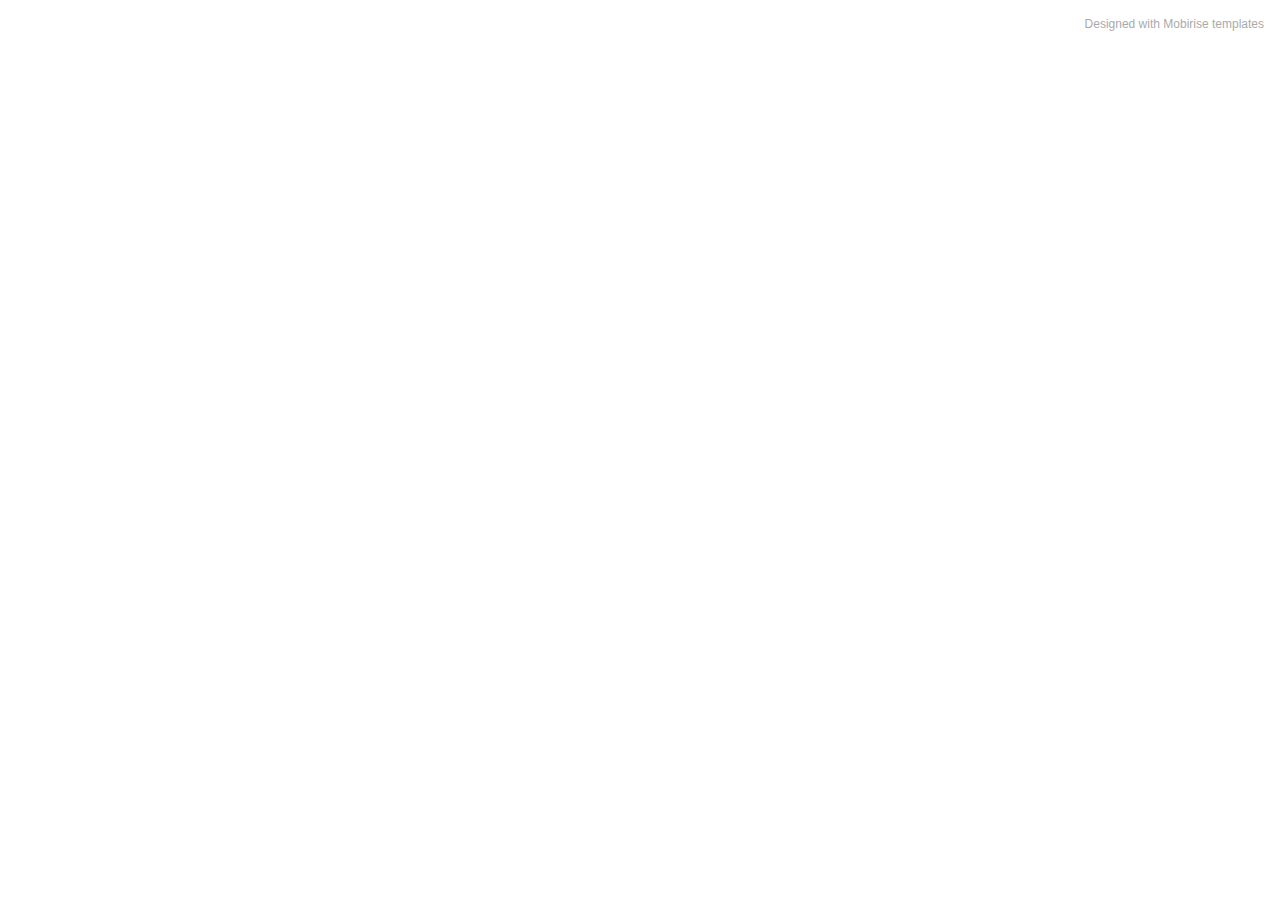
==== commit 95c997a7: "all" ====
--- a/page1.html
+++ b/page1.html
@@ -24,7 +24,7 @@
 </head>
 <body>
   
-  <section style="background-color: #fff; font-family: -apple-system, BlinkMacSystemFont, 'Segoe UI', 'Roboto', 'Helvetica Neue', Arial, sans-serif; color:#aaa; font-size:12px; padding: 0; align-items: center; display: flex;"><a href="https://mobirise.site/e" style="flex: 1 1; height: 3rem; padding-left: 1rem;"></a><p style="flex: 0 0 auto; margin:0; padding-right:1rem;">Website <a href="https://mobirise.site/f" style="color:#aaa;">was started</a> with Mobirise</p></section><script src="assets/web/assets/jquery/jquery.min.js"></script>  <script src="assets/popper/popper.min.js"></script>  <script src="assets/tether/tether.min.js"></script>  <script src="assets/bootstrap/js/bootstrap.min.js"></script>  <script src="assets/smoothscroll/smooth-scroll.js"></script>  <script src="assets/theme/js/script.js"></script>  
+  <section style="background-color: #fff; font-family: -apple-system, BlinkMacSystemFont, 'Segoe UI', 'Roboto', 'Helvetica Neue', Arial, sans-serif; color:#aaa; font-size:12px; padding: 0; align-items: center; display: flex;"><a href="https://mobirise.site/i" style="flex: 1 1; height: 3rem; padding-left: 1rem;"></a><p style="flex: 0 0 auto; margin:0; padding-right:1rem;">Designed with <a href="https://mobirise.site/b" style="color:#aaa;">Mobirise</a> templates</p></section><script src="assets/web/assets/jquery/jquery.min.js"></script>  <script src="assets/popper/popper.min.js"></script>  <script src="assets/tether/tether.min.js"></script>  <script src="assets/bootstrap/js/bootstrap.min.js"></script>  <script src="assets/smoothscroll/smooth-scroll.js"></script>  <script src="assets/theme/js/script.js"></script>  
   
   
 </body>
--- a/assets/mobirise/css/mbr-additional.css
+++ b/assets/mobirise/css/mbr-additional.css
@@ -688,232 +688,6 @@
 a {
   transition: color 0.6s;
 }
-.cid-shD5hVo8wJ {
-  background-image: url("../../../assets/images/background9.jpg");
-}
-.cid-shD5hVo8wJ .mbr-text,
-.cid-shD5hVo8wJ .mbr-section-btn {
-  text-align: left;
-}
-.cid-shD5hVo8wJ .mbr-section-title {
-  text-align: left;
-}
-.cid-s48udlf8KU {
-  padding-top: 5rem;
-  padding-bottom: 2rem;
-  background-image: url("../../../assets/images/-453x328.jpg");
-}
-.cid-s48udlf8KU .mbr-section-title {
-  text-align: left;
-  color: #ffffff;
-}
-.cid-s48udlf8KU .mbr-section-subtitle {
-  text-align: left;
-  color: #ffffff;
-}
-.cid-shD8LLO4RS {
-  padding-top: 5rem;
-  padding-bottom: 5rem;
-  background-color: #353535;
-}
-.cid-shD8LLO4RS .timeline-element {
-  position: relative;
-}
-.cid-shD8LLO4RS .timelines-container {
-  display: flex;
-  flex-wrap: wrap;
-}
-.cid-shD8LLO4RS .image-wrapper img {
-  width: 100%;
-  object-fit: cover;
-}
-.cid-shD8LLO4RS .mbr-section-title,
-.cid-shD8LLO4RS .mbr-section-subtitle,
-.cid-shD8LLO4RS .timeline-date {
-  text-align: center;
-}
-.cid-shD8LLO4RS .iconBackground {
-  position: absolute;
-  width: 20px;
-  height: 20px;
-  border-radius: 50%;
-  border: 2px solid #6592e6;
-  margin-left: -9px;
-}
-@media (max-width: 767px) {
-  .cid-shD8LLO4RS .iconBackground {
-    left: 15px;
-    top: 30px;
-  }
-}
-@media (min-width: 768px) {
-  .cid-shD8LLO4RS .iconBackground {
-    top: 70px;
-    left: 50%;
-  }
-}
-.cid-shD8LLO4RS .row:after {
-  content: "";
-  position: absolute;
-  background-color: #6592e6;
-  width: 2px;
-}
-@media (max-width: 767px) {
-  .cid-shD8LLO4RS .row:after {
-    height: calc(100% + 30px);
-    top: 50px;
-    left: 15px;
-  }
-}
-@media (min-width: 768px) {
-  .cid-shD8LLO4RS .row:after {
-    height: calc(100% - 20px);
-    top: 90px;
-    left: 50%;
-  }
-}
-@media (max-width: 767px) {
-  .cid-shD8LLO4RS .timeline-date-wrapper,
-  .cid-shD8LLO4RS .timeline-text-wrapper,
-  .cid-shD8LLO4RS .image-wrapper {
-    padding: 0rem;
-    padding-left: 2rem;
-  }
-  .cid-shD8LLO4RS .mbr-timeline-date {
-    text-align: center !important;
-  }
-  .cid-shD8LLO4RS .mbr-timeline-title {
-    text-align: center;
-    margin-top: 1rem;
-  }
-}
-@media (max-width: 991px) and (min-width: 768px) {
-  .cid-shD8LLO4RS .timeline-date-wrapper,
-  .cid-shD8LLO4RS .timeline-text-wrapper {
-    padding: 1rem;
-  }
-}
-@media (min-width: 992px) {
-  .cid-shD8LLO4RS .timeline-date-wrapper,
-  .cid-shD8LLO4RS .timeline-text-wrapper,
-  .cid-shD8LLO4RS .image-wrapper {
-    padding: 2rem;
-  }
-}
-.cid-shD8LLO4RS .mbr-section-title {
-  text-align: center;
-  color: #ffffff;
-}
-.cid-shD8LLO4RS .mbr-timeline-date {
-  color: #ffffff;
-}
-.cid-shD8LLO4RS .mbr-timeline-title {
-  color: #ffffff;
-}
-.cid-shD8LLO4RS .mbr-text {
-  color: #ffffff;
-  text-align: left;
-}
-.cid-shDjiyeL90 {
-  padding-top: 6rem;
-  padding-bottom: 6rem;
-  background-color: #353535;
-}
-.cid-shDjiyeL90 img,
-.cid-shDjiyeL90 .item-img {
-  width: 100%;
-  height: 100%;
-  height: 400px;
-  object-fit: cover;
-}
-.cid-shDjiyeL90 .item:focus,
-.cid-shDjiyeL90 span:focus {
-  outline: none;
-}
-.cid-shDjiyeL90 .item {
-  cursor: pointer;
-  margin-bottom: 2rem;
-}
-.cid-shDjiyeL90 .item-wrapper {
-  position: relative;
-  border-radius: 4px;
-  background: #fafafa;
-  height: 100%;
-  display: flex;
-  flex-flow: column nowrap;
-}
-@media (min-width: 992px) {
-  .cid-shDjiyeL90 .item-wrapper .item-content {
-    padding: 2rem;
-  }
-}
-@media (max-width: 991px) {
-  .cid-shDjiyeL90 .item-wrapper .item-content {
-    padding: 1rem;
-  }
-}
-.cid-shDjiyeL90 .mbr-section-btn {
-  margin-top: auto !important;
-}
-.cid-shDjiyeL90 .mbr-section-title {
-  color: #ffffff;
-}
-.cid-shDjiyeL90 .mbr-text,
-.cid-shDjiyeL90 .mbr-section-btn {
-  text-align: left;
-}
-.cid-shDjiyeL90 .item-title {
-  text-align: center;
-  color: #000000;
-}
-.cid-shDjiyeL90 .item-subtitle {
-  text-align: left;
-  color: #232323;
-}
-.cid-shDme5Enbw {
-  padding-top: 90px;
-  padding-bottom: 90px;
-  background-color: #353535;
-}
-.cid-shDme5Enbw .media-container-row {
-  justify-content: space-between;
-}
-.cid-shDme5Enbw .text-content {
-  max-width: 50%;
-}
-.cid-shDme5Enbw .mbr-iconfont-social {
-  margin: 0.5rem;
-  font-size: 32px;
-  display: flex;
-  border-radius: 50%;
-  text-align: center;
-  color: #6592e6;
-  border: 2px solid #6592e6;
-  justify-content: center;
-  align-content: center;
-  transition: all 0.3s;
-}
-.cid-shDme5Enbw .mbr-iconfont-social:before {
-  padding: 0.6rem;
-}
-.cid-shDme5Enbw .mbr-iconfont-social:hover {
-  background-color: #6592e6;
-  color: #ffffff;
-}
-@media (max-width: 768px) {
-  .cid-shDme5Enbw .icons {
-    justify-content: center !important;
-  }
-  .cid-shDme5Enbw .text-content * {
-    text-align: center;
-  }
-}
-.cid-shDme5Enbw .mbr-section-title {
-  color: #ffffff;
-}
-.cid-shDme5Enbw P {
-  color: #ffffff;
-}
 .cid-shDnQk3vX2 {
   background-image: url("../../../assets/images/background9.jpg");
 }
@@ -1528,3 +1302,165 @@
 .cid-sDMizuNXFb .media-container-row .mbr-text {
   text-align: center;
 }
+.cid-sDMBJoq6cX {
+  background-image: url("../../../assets/images/-2000x2999.jpeg");
+}
+.cid-sDMBJoq6cX .mbr-section-title {
+  text-align: center;
+}
+.cid-sDMBJoq6cX .mbr-text,
+.cid-sDMBJoq6cX .mbr-section-btn {
+  text-align: center;
+}
+.cid-sDMBJoEMaE {
+  padding-top: 3rem;
+  padding-bottom: 2rem;
+  background-color: #dbdada;
+}
+.cid-sDMBJoWkYg {
+  padding-top: 0rem;
+  padding-bottom: 0rem;
+  background-color: #dbdada;
+}
+@media (max-width: 991px) {
+  .cid-sDMBJoWkYg .image-wrapper {
+    margin-bottom: 1rem;
+  }
+}
+.cid-sDMBJoWkYg .row {
+  flex-direction: row-reverse;
+}
+.cid-sDMBJoWkYg img {
+  width: 100%;
+}
+.cid-sDMBJpcuBI {
+  padding-top: 0rem;
+  padding-bottom: 2rem;
+  background-color: #dbdada;
+}
+@media (max-width: 991px) {
+  .cid-sDMBJpcuBI .image-wrapper {
+    margin-bottom: 1rem;
+  }
+}
+.cid-sDMBJpcuBI .row {
+  flex-direction: row-reverse;
+}
+.cid-sDMBJpcuBI img {
+  width: 100%;
+}
+.cid-sDMBJprJ3n {
+  padding-top: 2rem;
+  padding-bottom: 2rem;
+  background-color: #dbdada;
+}
+.cid-sDMBJpFTWp {
+  padding-top: 0rem;
+  padding-bottom: 3rem;
+  background-color: #dbdada;
+}
+.cid-sDMBJpFTWp .line {
+  background-color: #353535;
+  align: center;
+  height: 2px;
+  margin: 0 auto;
+}
+.cid-sDMBJpFTWp .mbr-text {
+  text-align: left;
+}
+.cid-sDMBJpUKK3 {
+  padding-top: 0rem;
+  padding-bottom: 0rem;
+  background-color: #dbdada;
+}
+.cid-sDMBJpUKK3 .mbr-section-subtitle DIV {
+  text-align: left;
+}
+.cid-sDMBJqeVZg {
+  padding-top: 2rem;
+  padding-bottom: 2rem;
+  background-color: #dbdada;
+}
+.cid-sDMBJqs4VI {
+  padding-top: 1rem;
+  padding-bottom: 3rem;
+  background-color: #dbdada;
+}
+@media (max-width: 991px) {
+  .cid-sDMBJqs4VI .image-wrapper {
+    margin-bottom: 1rem;
+  }
+}
+.cid-sDMBJqs4VI .row {
+  flex-direction: row-reverse;
+}
+.cid-sDMBJqs4VI img {
+  width: 100%;
+}
+@media (min-width: 992px) {
+  .cid-sDMBJqs4VI .text-wrapper {
+    padding: 2rem;
+  }
+}
+.cid-sDMBJqs4VI .mbr-section-title {
+  text-align: left;
+}
+.cid-sDMBJqs4VI .mbr-text {
+  text-align: center;
+}
+.cid-sDMBJqNuhC {
+  padding-top: 0rem;
+  padding-bottom: 0rem;
+  background-color: #dbdada;
+}
+.cid-sDMBJqNuhC .mbr-section-subtitle {
+  text-align: left;
+}
+.cid-sDMBJr4xst {
+  padding-top: 2rem;
+  padding-bottom: 2rem;
+  background-color: #dbdada;
+}
+.cid-sDMBJrjfzF {
+  padding-top: 0rem;
+  padding-bottom: 0rem;
+  background-color: #dbdada;
+}
+.cid-sDMBJrjfzF .mbr-section-subtitle {
+  text-align: left;
+}
+.cid-sDMBJrDynM {
+  padding-top: 2rem;
+  padding-bottom: 0rem;
+  background-color: #dbdada;
+}
+.cid-sDMBJrVrQh {
+  background-color: #dbdada;
+}
+@media (max-width: 991px) {
+  .cid-sDMBJrVrQh .image-wrapper {
+    margin-bottom: 1rem;
+  }
+}
+.cid-sDMBJrVrQh .row {
+  flex-direction: row-reverse;
+}
+.cid-sDMBJrVrQh img {
+  width: 100%;
+}
+.cid-sDMBJsh6Gk {
+  padding-top: 0rem;
+  padding-bottom: 0rem;
+  background-color: #dbdada;
+}
+.cid-sDMBJsh6Gk .mbr-section-subtitle {
+  text-align: left;
+}
+.cid-sDMBJsCx0j {
+  padding-top: 30px;
+  padding-bottom: 30px;
+  background-image: url("../../../assets/images/background1.jpg");
+}
+.cid-sDMBJsCx0j .media-container-row .mbr-text {
+  text-align: center;
+}
--- a/assets/mobirise/css/mbr-additional.css
+++ b/assets/mobirise/css/mbr-additional.css
@@ -688,232 +688,6 @@
 a {
   transition: color 0.6s;
 }
-.cid-shD5hVo8wJ {
-  background-image: url("../../../assets/images/background9.jpg");
-}
-.cid-shD5hVo8wJ .mbr-text,
-.cid-shD5hVo8wJ .mbr-section-btn {
-  text-align: left;
-}
-.cid-shD5hVo8wJ .mbr-section-title {
-  text-align: left;
-}
-.cid-s48udlf8KU {
-  padding-top: 5rem;
-  padding-bottom: 2rem;
-  background-image: url("../../../assets/images/-453x328.jpg");
-}
-.cid-s48udlf8KU .mbr-section-title {
-  text-align: left;
-  color: #ffffff;
-}
-.cid-s48udlf8KU .mbr-section-subtitle {
-  text-align: left;
-  color: #ffffff;
-}
-.cid-shD8LLO4RS {
-  padding-top: 5rem;
-  padding-bottom: 5rem;
-  background-color: #353535;
-}
-.cid-shD8LLO4RS .timeline-element {
-  position: relative;
-}
-.cid-shD8LLO4RS .timelines-container {
-  display: flex;
-  flex-wrap: wrap;
-}
-.cid-shD8LLO4RS .image-wrapper img {
-  width: 100%;
-  object-fit: cover;
-}
-.cid-shD8LLO4RS .mbr-section-title,
-.cid-shD8LLO4RS .mbr-section-subtitle,
-.cid-shD8LLO4RS .timeline-date {
-  text-align: center;
-}
-.cid-shD8LLO4RS .iconBackground {
-  position: absolute;
-  width: 20px;
-  height: 20px;
-  border-radius: 50%;
-  border: 2px solid #6592e6;
-  margin-left: -9px;
-}
-@media (max-width: 767px) {
-  .cid-shD8LLO4RS .iconBackground {
-    left: 15px;
-    top: 30px;
-  }
-}
-@media (min-width: 768px) {
-  .cid-shD8LLO4RS .iconBackground {
-    top: 70px;
-    left: 50%;
-  }
-}
-.cid-shD8LLO4RS .row:after {
-  content: "";
-  position: absolute;
-  background-color: #6592e6;
-  width: 2px;
-}
-@media (max-width: 767px) {
-  .cid-shD8LLO4RS .row:after {
-    height: calc(100% + 30px);
-    top: 50px;
-    left: 15px;
-  }
-}
-@media (min-width: 768px) {
-  .cid-shD8LLO4RS .row:after {
-    height: calc(100% - 20px);
-    top: 90px;
-    left: 50%;
-  }
-}
-@media (max-width: 767px) {
-  .cid-shD8LLO4RS .timeline-date-wrapper,
-  .cid-shD8LLO4RS .timeline-text-wrapper,
-  .cid-shD8LLO4RS .image-wrapper {
-    padding: 0rem;
-    padding-left: 2rem;
-  }
-  .cid-shD8LLO4RS .mbr-timeline-date {
-    text-align: center !important;
-  }
-  .cid-shD8LLO4RS .mbr-timeline-title {
-    text-align: center;
-    margin-top: 1rem;
-  }
-}
-@media (max-width: 991px) and (min-width: 768px) {
-  .cid-shD8LLO4RS .timeline-date-wrapper,
-  .cid-shD8LLO4RS .timeline-text-wrapper {
-    padding: 1rem;
-  }
-}
-@media (min-width: 992px) {
-  .cid-shD8LLO4RS .timeline-date-wrapper,
-  .cid-shD8LLO4RS .timeline-text-wrapper,
-  .cid-shD8LLO4RS .image-wrapper {
-    padding: 2rem;
-  }
-}
-.cid-shD8LLO4RS .mbr-section-title {
-  text-align: center;
-  color: #ffffff;
-}
-.cid-shD8LLO4RS .mbr-timeline-date {
-  color: #ffffff;
-}
-.cid-shD8LLO4RS .mbr-timeline-title {
-  color: #ffffff;
-}
-.cid-shD8LLO4RS .mbr-text {
-  color: #ffffff;
-  text-align: left;
-}
-.cid-shDjiyeL90 {
-  padding-top: 6rem;
-  padding-bottom: 6rem;
-  background-color: #353535;
-}
-.cid-shDjiyeL90 img,
-.cid-shDjiyeL90 .item-img {
-  width: 100%;
-  height: 100%;
-  height: 400px;
-  object-fit: cover;
-}
-.cid-shDjiyeL90 .item:focus,
-.cid-shDjiyeL90 span:focus {
-  outline: none;
-}
-.cid-shDjiyeL90 .item {
-  cursor: pointer;
-  margin-bottom: 2rem;
-}
-.cid-shDjiyeL90 .item-wrapper {
-  position: relative;
-  border-radius: 4px;
-  background: #fafafa;
-  height: 100%;
-  display: flex;
-  flex-flow: column nowrap;
-}
-@media (min-width: 992px) {
-  .cid-shDjiyeL90 .item-wrapper .item-content {
-    padding: 2rem;
-  }
-}
-@media (max-width: 991px) {
-  .cid-shDjiyeL90 .item-wrapper .item-content {
-    padding: 1rem;
-  }
-}
-.cid-shDjiyeL90 .mbr-section-btn {
-  margin-top: auto !important;
-}
-.cid-shDjiyeL90 .mbr-section-title {
-  color: #ffffff;
-}
-.cid-shDjiyeL90 .mbr-text,
-.cid-shDjiyeL90 .mbr-section-btn {
-  text-align: left;
-}
-.cid-shDjiyeL90 .item-title {
-  text-align: center;
-  color: #000000;
-}
-.cid-shDjiyeL90 .item-subtitle {
-  text-align: left;
-  color: #232323;
-}
-.cid-shDme5Enbw {
-  padding-top: 90px;
-  padding-bottom: 90px;
-  background-color: #353535;
-}
-.cid-shDme5Enbw .media-container-row {
-  justify-content: space-between;
-}
-.cid-shDme5Enbw .text-content {
-  max-width: 50%;
-}
-.cid-shDme5Enbw .mbr-iconfont-social {
-  margin: 0.5rem;
-  font-size: 32px;
-  display: flex;
-  border-radius: 50%;
-  text-align: center;
-  color: #6592e6;
-  border: 2px solid #6592e6;
-  justify-content: center;
-  align-content: center;
-  transition: all 0.3s;
-}
-.cid-shDme5Enbw .mbr-iconfont-social:before {
-  padding: 0.6rem;
-}
-.cid-shDme5Enbw .mbr-iconfont-social:hover {
-  background-color: #6592e6;
-  color: #ffffff;
-}
-@media (max-width: 768px) {
-  .cid-shDme5Enbw .icons {
-    justify-content: center !important;
-  }
-  .cid-shDme5Enbw .text-content * {
-    text-align: center;
-  }
-}
-.cid-shDme5Enbw .mbr-section-title {
-  color: #ffffff;
-}
-.cid-shDme5Enbw P {
-  color: #ffffff;
-}
 .cid-shDnQk3vX2 {
   background-image: url("../../../assets/images/background9.jpg");
 }
@@ -1528,3 +1302,165 @@
 .cid-sDMizuNXFb .media-container-row .mbr-text {
   text-align: center;
 }
+.cid-sDMBJoq6cX {
+  background-image: url("../../../assets/images/-2000x2999.jpeg");
+}
+.cid-sDMBJoq6cX .mbr-section-title {
+  text-align: center;
+}
+.cid-sDMBJoq6cX .mbr-text,
+.cid-sDMBJoq6cX .mbr-section-btn {
+  text-align: center;
+}
+.cid-sDMBJoEMaE {
+  padding-top: 3rem;
+  padding-bottom: 2rem;
+  background-color: #dbdada;
+}
+.cid-sDMBJoWkYg {
+  padding-top: 0rem;
+  padding-bottom: 0rem;
+  background-color: #dbdada;
+}
+@media (max-width: 991px) {
+  .cid-sDMBJoWkYg .image-wrapper {
+    margin-bottom: 1rem;
+  }
+}
+.cid-sDMBJoWkYg .row {
+  flex-direction: row-reverse;
+}
+.cid-sDMBJoWkYg img {
+  width: 100%;
+}
+.cid-sDMBJpcuBI {
+  padding-top: 0rem;
+  padding-bottom: 2rem;
+  background-color: #dbdada;
+}
+@media (max-width: 991px) {
+  .cid-sDMBJpcuBI .image-wrapper {
+    margin-bottom: 1rem;
+  }
+}
+.cid-sDMBJpcuBI .row {
+  flex-direction: row-reverse;
+}
+.cid-sDMBJpcuBI img {
+  width: 100%;
+}
+.cid-sDMBJprJ3n {
+  padding-top: 2rem;
+  padding-bottom: 2rem;
+  background-color: #dbdada;
+}
+.cid-sDMBJpFTWp {
+  padding-top: 0rem;
+  padding-bottom: 3rem;
+  background-color: #dbdada;
+}
+.cid-sDMBJpFTWp .line {
+  background-color: #353535;
+  align: center;
+  height: 2px;
+  margin: 0 auto;
+}
+.cid-sDMBJpFTWp .mbr-text {
+  text-align: left;
+}
+.cid-sDMBJpUKK3 {
+  padding-top: 0rem;
+  padding-bottom: 0rem;
+  background-color: #dbdada;
+}
+.cid-sDMBJpUKK3 .mbr-section-subtitle DIV {
+  text-align: left;
+}
+.cid-sDMBJqeVZg {
+  padding-top: 2rem;
+  padding-bottom: 2rem;
+  background-color: #dbdada;
+}
+.cid-sDMBJqs4VI {
+  padding-top: 1rem;
+  padding-bottom: 3rem;
+  background-color: #dbdada;
+}
+@media (max-width: 991px) {
+  .cid-sDMBJqs4VI .image-wrapper {
+    margin-bottom: 1rem;
+  }
+}
+.cid-sDMBJqs4VI .row {
+  flex-direction: row-reverse;
+}
+.cid-sDMBJqs4VI img {
+  width: 100%;
+}
+@media (min-width: 992px) {
+  .cid-sDMBJqs4VI .text-wrapper {
+    padding: 2rem;
+  }
+}
+.cid-sDMBJqs4VI .mbr-section-title {
+  text-align: left;
+}
+.cid-sDMBJqs4VI .mbr-text {
+  text-align: center;
+}
+.cid-sDMBJqNuhC {
+  padding-top: 0rem;
+  padding-bottom: 0rem;
+  background-color: #dbdada;
+}
+.cid-sDMBJqNuhC .mbr-section-subtitle {
+  text-align: left;
+}
+.cid-sDMBJr4xst {
+  padding-top: 2rem;
+  padding-bottom: 2rem;
+  background-color: #dbdada;
+}
+.cid-sDMBJrjfzF {
+  padding-top: 0rem;
+  padding-bottom: 0rem;
+  background-color: #dbdada;
+}
+.cid-sDMBJrjfzF .mbr-section-subtitle {
+  text-align: left;
+}
+.cid-sDMBJrDynM {
+  padding-top: 2rem;
+  padding-bottom: 0rem;
+  background-color: #dbdada;
+}
+.cid-sDMBJrVrQh {
+  background-color: #dbdada;
+}
+@media (max-width: 991px) {
+  .cid-sDMBJrVrQh .image-wrapper {
+    margin-bottom: 1rem;
+  }
+}
+.cid-sDMBJrVrQh .row {
+  flex-direction: row-reverse;
+}
+.cid-sDMBJrVrQh img {
+  width: 100%;
+}
+.cid-sDMBJsh6Gk {
+  padding-top: 0rem;
+  padding-bottom: 0rem;
+  background-color: #dbdada;
+}
+.cid-sDMBJsh6Gk .mbr-section-subtitle {
+  text-align: left;
+}
+.cid-sDMBJsCx0j {
+  padding-top: 30px;
+  padding-bottom: 30px;
+  background-image: url("../../../assets/images/background1.jpg");
+}
+.cid-sDMBJsCx0j .media-container-row .mbr-text {
+  text-align: center;
+}
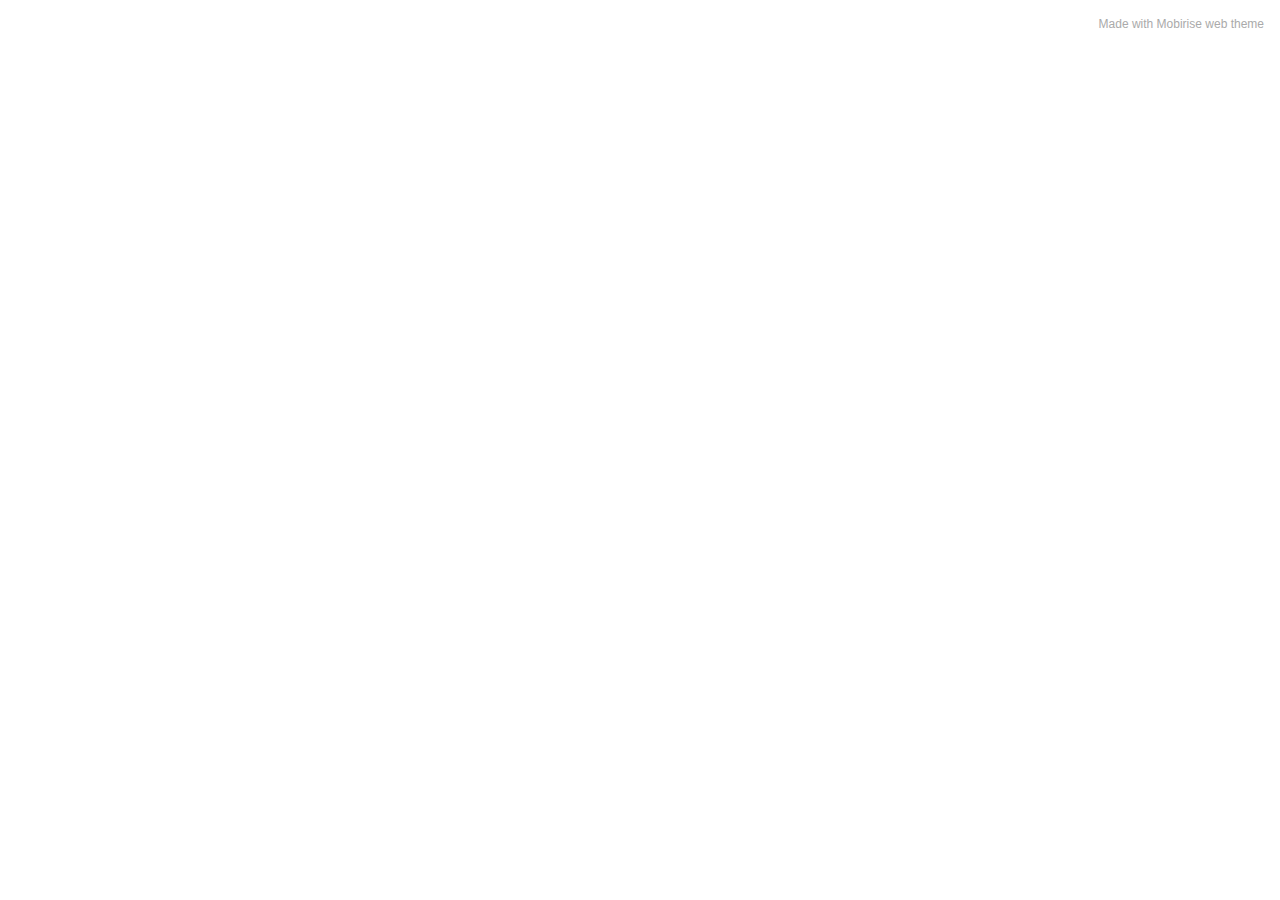
==== commit 0f9fdce0: "all" ====
--- a/page1.html
+++ b/page1.html
@@ -10,7 +10,7 @@
   <meta name="description" content="">
   
   
-  <title>Page 1</title>
+  <title>page1</title>
   <link rel="stylesheet" href="assets/tether/tether.min.css">
   <link rel="stylesheet" href="assets/bootstrap/css/bootstrap.min.css">
   <link rel="stylesheet" href="assets/bootstrap/css/bootstrap-grid.min.css">
@@ -24,7 +24,7 @@
 </head>
 <body>
   
-  <section style="background-color: #fff; font-family: -apple-system, BlinkMacSystemFont, 'Segoe UI', 'Roboto', 'Helvetica Neue', Arial, sans-serif; color:#aaa; font-size:12px; padding: 0; align-items: center; display: flex;"><a href="https://mobirise.site/i" style="flex: 1 1; height: 3rem; padding-left: 1rem;"></a><p style="flex: 0 0 auto; margin:0; padding-right:1rem;">Designed with <a href="https://mobirise.site/b" style="color:#aaa;">Mobirise</a> templates</p></section><script src="assets/web/assets/jquery/jquery.min.js"></script>  <script src="assets/popper/popper.min.js"></script>  <script src="assets/tether/tether.min.js"></script>  <script src="assets/bootstrap/js/bootstrap.min.js"></script>  <script src="assets/smoothscroll/smooth-scroll.js"></script>  <script src="assets/theme/js/script.js"></script>  
+  <section style="background-color: #fff; font-family: -apple-system, BlinkMacSystemFont, 'Segoe UI', 'Roboto', 'Helvetica Neue', Arial, sans-serif; color:#aaa; font-size:12px; padding: 0; align-items: center; display: flex;"><a href="https://mobirise.site/i" style="flex: 1 1; height: 3rem; padding-left: 1rem;"></a><p style="flex: 0 0 auto; margin:0; padding-right:1rem;">Made with Mobirise <a href="https://mobirise.site/u" style="color:#aaa;">web</a> theme</p></section><script src="assets/web/assets/jquery/jquery.min.js"></script>  <script src="assets/popper/popper.min.js"></script>  <script src="assets/tether/tether.min.js"></script>  <script src="assets/bootstrap/js/bootstrap.min.js"></script>  <script src="assets/smoothscroll/smooth-scroll.js"></script>  <script src="assets/theme/js/script.js"></script>  
   
   
 </body>
--- a/assets/mobirise/css/mbr-additional.css
+++ b/assets/mobirise/css/mbr-additional.css
@@ -688,458 +688,6 @@
 a {
   transition: color 0.6s;
 }
-.cid-shDnQk3vX2 {
-  background-image: url("../../../assets/images/background9.jpg");
-}
-.cid-shDnQk3vX2 .mbr-text,
-.cid-shDnQk3vX2 .mbr-section-btn {
-  text-align: left;
-}
-.cid-shDnQk3vX2 .mbr-section-title {
-  text-align: left;
-}
-.cid-shDnQkpyni {
-  padding-top: 5rem;
-  padding-bottom: 2rem;
-  background-image: url("../../../assets/images/-453x328.jpg");
-}
-.cid-shDnQkpyni .mbr-section-title {
-  text-align: left;
-  color: #ffffff;
-}
-.cid-shDnQkpyni .mbr-section-subtitle {
-  text-align: left;
-  color: #ffffff;
-}
-.cid-shDnQkJE1J {
-  padding-top: 5rem;
-  padding-bottom: 5rem;
-  background-color: #353535;
-}
-.cid-shDnQkJE1J .timeline-element {
-  position: relative;
-}
-.cid-shDnQkJE1J .timelines-container {
-  display: flex;
-  flex-wrap: wrap;
-}
-.cid-shDnQkJE1J .image-wrapper img {
-  width: 100%;
-  object-fit: cover;
-}
-.cid-shDnQkJE1J .mbr-section-title,
-.cid-shDnQkJE1J .mbr-section-subtitle,
-.cid-shDnQkJE1J .timeline-date {
-  text-align: center;
-}
-.cid-shDnQkJE1J .iconBackground {
-  position: absolute;
-  width: 20px;
-  height: 20px;
-  border-radius: 50%;
-  border: 2px solid #6592e6;
-  margin-left: -9px;
-}
-@media (max-width: 767px) {
-  .cid-shDnQkJE1J .iconBackground {
-    left: 15px;
-    top: 30px;
-  }
-}
-@media (min-width: 768px) {
-  .cid-shDnQkJE1J .iconBackground {
-    top: 70px;
-    left: 50%;
-  }
-}
-.cid-shDnQkJE1J .row:after {
-  content: "";
-  position: absolute;
-  background-color: #6592e6;
-  width: 2px;
-}
-@media (max-width: 767px) {
-  .cid-shDnQkJE1J .row:after {
-    height: calc(100% + 30px);
-    top: 50px;
-    left: 15px;
-  }
-}
-@media (min-width: 768px) {
-  .cid-shDnQkJE1J .row:after {
-    height: calc(100% - 20px);
-    top: 90px;
-    left: 50%;
-  }
-}
-@media (max-width: 767px) {
-  .cid-shDnQkJE1J .timeline-date-wrapper,
-  .cid-shDnQkJE1J .timeline-text-wrapper,
-  .cid-shDnQkJE1J .image-wrapper {
-    padding: 0rem;
-    padding-left: 2rem;
-  }
-  .cid-shDnQkJE1J .mbr-timeline-date {
-    text-align: center !important;
-  }
-  .cid-shDnQkJE1J .mbr-timeline-title {
-    text-align: center;
-    margin-top: 1rem;
-  }
-}
-@media (max-width: 991px) and (min-width: 768px) {
-  .cid-shDnQkJE1J .timeline-date-wrapper,
-  .cid-shDnQkJE1J .timeline-text-wrapper {
-    padding: 1rem;
-  }
-}
-@media (min-width: 992px) {
-  .cid-shDnQkJE1J .timeline-date-wrapper,
-  .cid-shDnQkJE1J .timeline-text-wrapper,
-  .cid-shDnQkJE1J .image-wrapper {
-    padding: 2rem;
-  }
-}
-.cid-shDnQkJE1J .mbr-section-title {
-  text-align: center;
-  color: #ffffff;
-}
-.cid-shDnQkJE1J .mbr-timeline-date {
-  color: #ffffff;
-}
-.cid-shDnQkJE1J .mbr-timeline-title {
-  color: #ffffff;
-}
-.cid-shDnQkJE1J .mbr-text {
-  color: #ffffff;
-  text-align: left;
-}
-.cid-shDnQlDZYo {
-  padding-top: 6rem;
-  padding-bottom: 6rem;
-  background-color: #353535;
-}
-.cid-shDnQlDZYo img,
-.cid-shDnQlDZYo .item-img {
-  width: 100%;
-  height: 100%;
-  height: 400px;
-  object-fit: cover;
-}
-.cid-shDnQlDZYo .item:focus,
-.cid-shDnQlDZYo span:focus {
-  outline: none;
-}
-.cid-shDnQlDZYo .item {
-  cursor: pointer;
-  margin-bottom: 2rem;
-}
-.cid-shDnQlDZYo .item-wrapper {
-  position: relative;
-  border-radius: 4px;
-  background: #fafafa;
-  height: 100%;
-  display: flex;
-  flex-flow: column nowrap;
-}
-@media (min-width: 992px) {
-  .cid-shDnQlDZYo .item-wrapper .item-content {
-    padding: 2rem;
-  }
-}
-@media (max-width: 991px) {
-  .cid-shDnQlDZYo .item-wrapper .item-content {
-    padding: 1rem;
-  }
-}
-.cid-shDnQlDZYo .mbr-section-btn {
-  margin-top: auto !important;
-}
-.cid-shDnQlDZYo .mbr-section-title {
-  color: #ffffff;
-}
-.cid-shDnQlDZYo .mbr-text,
-.cid-shDnQlDZYo .mbr-section-btn {
-  text-align: left;
-}
-.cid-shDnQlDZYo .item-title {
-  text-align: center;
-  color: #000000;
-}
-.cid-shDnQlDZYo .item-subtitle {
-  text-align: left;
-  color: #232323;
-}
-.cid-shDnQm1MZA {
-  padding-top: 90px;
-  padding-bottom: 90px;
-  background-color: #353535;
-}
-.cid-shDnQm1MZA .media-container-row {
-  justify-content: space-between;
-}
-.cid-shDnQm1MZA .text-content {
-  max-width: 50%;
-}
-.cid-shDnQm1MZA .mbr-iconfont-social {
-  margin: 0.5rem;
-  font-size: 32px;
-  display: flex;
-  border-radius: 50%;
-  text-align: center;
-  color: #6592e6;
-  border: 2px solid #6592e6;
-  justify-content: center;
-  align-content: center;
-  transition: all 0.3s;
-}
-.cid-shDnQm1MZA .mbr-iconfont-social:before {
-  padding: 0.6rem;
-}
-.cid-shDnQm1MZA .mbr-iconfont-social:hover {
-  background-color: #6592e6;
-  color: #ffffff;
-}
-@media (max-width: 768px) {
-  .cid-shDnQm1MZA .icons {
-    justify-content: center !important;
-  }
-  .cid-shDnQm1MZA .text-content * {
-    text-align: center;
-  }
-}
-.cid-shDnQm1MZA .mbr-section-title {
-  color: #ffffff;
-}
-.cid-shDnQm1MZA P {
-  color: #ffffff;
-}
-.cid-shO2tc81Fs {
-  background-image: url("../../../assets/images/background9.jpg");
-}
-.cid-shO2tc81Fs .mbr-text,
-.cid-shO2tc81Fs .mbr-section-btn {
-  text-align: left;
-}
-.cid-shO2tc81Fs .mbr-section-title {
-  text-align: left;
-}
-.cid-shO2tej26W {
-  padding-top: 5rem;
-  padding-bottom: 2rem;
-  background-image: url("../../../assets/images/-453x328.jpg");
-}
-.cid-shO2tej26W .mbr-section-title {
-  text-align: left;
-  color: #ffffff;
-}
-.cid-shO2tej26W .mbr-section-subtitle {
-  text-align: left;
-  color: #ffffff;
-}
-.cid-shO2tglfdn {
-  padding-top: 5rem;
-  padding-bottom: 5rem;
-  background-color: #353535;
-}
-.cid-shO2tglfdn .timeline-element {
-  position: relative;
-}
-.cid-shO2tglfdn .timelines-container {
-  display: flex;
-  flex-wrap: wrap;
-}
-.cid-shO2tglfdn .image-wrapper img {
-  width: 100%;
-  object-fit: cover;
-}
-.cid-shO2tglfdn .mbr-section-title,
-.cid-shO2tglfdn .mbr-section-subtitle,
-.cid-shO2tglfdn .timeline-date {
-  text-align: center;
-}
-.cid-shO2tglfdn .iconBackground {
-  position: absolute;
-  width: 20px;
-  height: 20px;
-  border-radius: 50%;
-  border: 2px solid #6592e6;
-  margin-left: -9px;
-}
-@media (max-width: 767px) {
-  .cid-shO2tglfdn .iconBackground {
-    left: 15px;
-    top: 30px;
-  }
-}
-@media (min-width: 768px) {
-  .cid-shO2tglfdn .iconBackground {
-    top: 70px;
-    left: 50%;
-  }
-}
-.cid-shO2tglfdn .row:after {
-  content: "";
-  position: absolute;
-  background-color: #6592e6;
-  width: 2px;
-}
-@media (max-width: 767px) {
-  .cid-shO2tglfdn .row:after {
-    height: calc(100% + 30px);
-    top: 50px;
-    left: 15px;
-  }
-}
-@media (min-width: 768px) {
-  .cid-shO2tglfdn .row:after {
-    height: calc(100% - 20px);
-    top: 90px;
-    left: 50%;
-  }
-}
-@media (max-width: 767px) {
-  .cid-shO2tglfdn .timeline-date-wrapper,
-  .cid-shO2tglfdn .timeline-text-wrapper,
-  .cid-shO2tglfdn .image-wrapper {
-    padding: 0rem;
-    padding-left: 2rem;
-  }
-  .cid-shO2tglfdn .mbr-timeline-date {
-    text-align: center !important;
-  }
-  .cid-shO2tglfdn .mbr-timeline-title {
-    text-align: center;
-    margin-top: 1rem;
-  }
-}
-@media (max-width: 991px) and (min-width: 768px) {
-  .cid-shO2tglfdn .timeline-date-wrapper,
-  .cid-shO2tglfdn .timeline-text-wrapper {
-    padding: 1rem;
-  }
-}
-@media (min-width: 992px) {
-  .cid-shO2tglfdn .timeline-date-wrapper,
-  .cid-shO2tglfdn .timeline-text-wrapper,
-  .cid-shO2tglfdn .image-wrapper {
-    padding: 2rem;
-  }
-}
-.cid-shO2tglfdn .mbr-section-title {
-  text-align: center;
-  color: #ffffff;
-}
-.cid-shO2tglfdn .mbr-timeline-date {
-  color: #ffffff;
-}
-.cid-shO2tglfdn .mbr-timeline-title {
-  color: #ffffff;
-}
-.cid-shO2tglfdn .mbr-text {
-  color: #ffffff;
-  text-align: left;
-}
-.cid-shO2tl2Ylf {
-  padding-top: 6rem;
-  padding-bottom: 6rem;
-  background-color: #353535;
-}
-.cid-shO2tl2Ylf img,
-.cid-shO2tl2Ylf .item-img {
-  width: 100%;
-  height: 100%;
-  height: 400px;
-  object-fit: cover;
-}
-.cid-shO2tl2Ylf .item:focus,
-.cid-shO2tl2Ylf span:focus {
-  outline: none;
-}
-.cid-shO2tl2Ylf .item {
-  cursor: pointer;
-  margin-bottom: 2rem;
-}
-.cid-shO2tl2Ylf .item-wrapper {
-  position: relative;
-  border-radius: 4px;
-  background: #fafafa;
-  height: 100%;
-  display: flex;
-  flex-flow: column nowrap;
-}
-@media (min-width: 992px) {
-  .cid-shO2tl2Ylf .item-wrapper .item-content {
-    padding: 2rem;
-  }
-}
-@media (max-width: 991px) {
-  .cid-shO2tl2Ylf .item-wrapper .item-content {
-    padding: 1rem;
-  }
-}
-.cid-shO2tl2Ylf .mbr-section-btn {
-  margin-top: auto !important;
-}
-.cid-shO2tl2Ylf .mbr-section-title {
-  color: #ffffff;
-}
-.cid-shO2tl2Ylf .mbr-text,
-.cid-shO2tl2Ylf .mbr-section-btn {
-  text-align: left;
-}
-.cid-shO2tl2Ylf .item-title {
-  text-align: center;
-  color: #000000;
-}
-.cid-shO2tl2Ylf .item-subtitle {
-  text-align: left;
-  color: #232323;
-}
-.cid-shO2tnDyjv {
-  padding-top: 90px;
-  padding-bottom: 90px;
-  background-color: #353535;
-}
-.cid-shO2tnDyjv .media-container-row {
-  justify-content: space-between;
-}
-.cid-shO2tnDyjv .text-content {
-  max-width: 50%;
-}
-.cid-shO2tnDyjv .mbr-iconfont-social {
-  margin: 0.5rem;
-  font-size: 32px;
-  display: flex;
-  border-radius: 50%;
-  text-align: center;
-  color: #6592e6;
-  border: 2px solid #6592e6;
-  justify-content: center;
-  align-content: center;
-  transition: all 0.3s;
-}
-.cid-shO2tnDyjv .mbr-iconfont-social:before {
-  padding: 0.6rem;
-}
-.cid-shO2tnDyjv .mbr-iconfont-social:hover {
-  background-color: #6592e6;
-  color: #ffffff;
-}
-@media (max-width: 768px) {
-  .cid-shO2tnDyjv .icons {
-    justify-content: center !important;
-  }
-  .cid-shO2tnDyjv .text-content * {
-    text-align: center;
-  }
-}
-.cid-shO2tnDyjv .mbr-section-title {
-  color: #ffffff;
-}
-.cid-shO2tnDyjv P {
-  color: #ffffff;
-}
 .cid-sDLW89ulkc {
   background-image: url("../../../assets/images/-2000x2999.jpeg");
 }
@@ -1302,165 +850,3 @@
 .cid-sDMizuNXFb .media-container-row .mbr-text {
   text-align: center;
 }
-.cid-sDMBJoq6cX {
-  background-image: url("../../../assets/images/-2000x2999.jpeg");
-}
-.cid-sDMBJoq6cX .mbr-section-title {
-  text-align: center;
-}
-.cid-sDMBJoq6cX .mbr-text,
-.cid-sDMBJoq6cX .mbr-section-btn {
-  text-align: center;
-}
-.cid-sDMBJoEMaE {
-  padding-top: 3rem;
-  padding-bottom: 2rem;
-  background-color: #dbdada;
-}
-.cid-sDMBJoWkYg {
-  padding-top: 0rem;
-  padding-bottom: 0rem;
-  background-color: #dbdada;
-}
-@media (max-width: 991px) {
-  .cid-sDMBJoWkYg .image-wrapper {
-    margin-bottom: 1rem;
-  }
-}
-.cid-sDMBJoWkYg .row {
-  flex-direction: row-reverse;
-}
-.cid-sDMBJoWkYg img {
-  width: 100%;
-}
-.cid-sDMBJpcuBI {
-  padding-top: 0rem;
-  padding-bottom: 2rem;
-  background-color: #dbdada;
-}
-@media (max-width: 991px) {
-  .cid-sDMBJpcuBI .image-wrapper {
-    margin-bottom: 1rem;
-  }
-}
-.cid-sDMBJpcuBI .row {
-  flex-direction: row-reverse;
-}
-.cid-sDMBJpcuBI img {
-  width: 100%;
-}
-.cid-sDMBJprJ3n {
-  padding-top: 2rem;
-  padding-bottom: 2rem;
-  background-color: #dbdada;
-}
-.cid-sDMBJpFTWp {
-  padding-top: 0rem;
-  padding-bottom: 3rem;
-  background-color: #dbdada;
-}
-.cid-sDMBJpFTWp .line {
-  background-color: #353535;
-  align: center;
-  height: 2px;
-  margin: 0 auto;
-}
-.cid-sDMBJpFTWp .mbr-text {
-  text-align: left;
-}
-.cid-sDMBJpUKK3 {
-  padding-top: 0rem;
-  padding-bottom: 0rem;
-  background-color: #dbdada;
-}
-.cid-sDMBJpUKK3 .mbr-section-subtitle DIV {
-  text-align: left;
-}
-.cid-sDMBJqeVZg {
-  padding-top: 2rem;
-  padding-bottom: 2rem;
-  background-color: #dbdada;
-}
-.cid-sDMBJqs4VI {
-  padding-top: 1rem;
-  padding-bottom: 3rem;
-  background-color: #dbdada;
-}
-@media (max-width: 991px) {
-  .cid-sDMBJqs4VI .image-wrapper {
-    margin-bottom: 1rem;
-  }
-}
-.cid-sDMBJqs4VI .row {
-  flex-direction: row-reverse;
-}
-.cid-sDMBJqs4VI img {
-  width: 100%;
-}
-@media (min-width: 992px) {
-  .cid-sDMBJqs4VI .text-wrapper {
-    padding: 2rem;
-  }
-}
-.cid-sDMBJqs4VI .mbr-section-title {
-  text-align: left;
-}
-.cid-sDMBJqs4VI .mbr-text {
-  text-align: center;
-}
-.cid-sDMBJqNuhC {
-  padding-top: 0rem;
-  padding-bottom: 0rem;
-  background-color: #dbdada;
-}
-.cid-sDMBJqNuhC .mbr-section-subtitle {
-  text-align: left;
-}
-.cid-sDMBJr4xst {
-  padding-top: 2rem;
-  padding-bottom: 2rem;
-  background-color: #dbdada;
-}
-.cid-sDMBJrjfzF {
-  padding-top: 0rem;
-  padding-bottom: 0rem;
-  background-color: #dbdada;
-}
-.cid-sDMBJrjfzF .mbr-section-subtitle {
-  text-align: left;
-}
-.cid-sDMBJrDynM {
-  padding-top: 2rem;
-  padding-bottom: 0rem;
-  background-color: #dbdada;
-}
-.cid-sDMBJrVrQh {
-  background-color: #dbdada;
-}
-@media (max-width: 991px) {
-  .cid-sDMBJrVrQh .image-wrapper {
-    margin-bottom: 1rem;
-  }
-}
-.cid-sDMBJrVrQh .row {
-  flex-direction: row-reverse;
-}
-.cid-sDMBJrVrQh img {
-  width: 100%;
-}
-.cid-sDMBJsh6Gk {
-  padding-top: 0rem;
-  padding-bottom: 0rem;
-  background-color: #dbdada;
-}
-.cid-sDMBJsh6Gk .mbr-section-subtitle {
-  text-align: left;
-}
-.cid-sDMBJsCx0j {
-  padding-top: 30px;
-  padding-bottom: 30px;
-  background-image: url("../../../assets/images/background1.jpg");
-}
-.cid-sDMBJsCx0j .media-container-row .mbr-text {
-  text-align: center;
-}
--- a/assets/mobirise/css/mbr-additional.css
+++ b/assets/mobirise/css/mbr-additional.css
@@ -688,458 +688,6 @@
 a {
   transition: color 0.6s;
 }
-.cid-shDnQk3vX2 {
-  background-image: url("../../../assets/images/background9.jpg");
-}
-.cid-shDnQk3vX2 .mbr-text,
-.cid-shDnQk3vX2 .mbr-section-btn {
-  text-align: left;
-}
-.cid-shDnQk3vX2 .mbr-section-title {
-  text-align: left;
-}
-.cid-shDnQkpyni {
-  padding-top: 5rem;
-  padding-bottom: 2rem;
-  background-image: url("../../../assets/images/-453x328.jpg");
-}
-.cid-shDnQkpyni .mbr-section-title {
-  text-align: left;
-  color: #ffffff;
-}
-.cid-shDnQkpyni .mbr-section-subtitle {
-  text-align: left;
-  color: #ffffff;
-}
-.cid-shDnQkJE1J {
-  padding-top: 5rem;
-  padding-bottom: 5rem;
-  background-color: #353535;
-}
-.cid-shDnQkJE1J .timeline-element {
-  position: relative;
-}
-.cid-shDnQkJE1J .timelines-container {
-  display: flex;
-  flex-wrap: wrap;
-}
-.cid-shDnQkJE1J .image-wrapper img {
-  width: 100%;
-  object-fit: cover;
-}
-.cid-shDnQkJE1J .mbr-section-title,
-.cid-shDnQkJE1J .mbr-section-subtitle,
-.cid-shDnQkJE1J .timeline-date {
-  text-align: center;
-}
-.cid-shDnQkJE1J .iconBackground {
-  position: absolute;
-  width: 20px;
-  height: 20px;
-  border-radius: 50%;
-  border: 2px solid #6592e6;
-  margin-left: -9px;
-}
-@media (max-width: 767px) {
-  .cid-shDnQkJE1J .iconBackground {
-    left: 15px;
-    top: 30px;
-  }
-}
-@media (min-width: 768px) {
-  .cid-shDnQkJE1J .iconBackground {
-    top: 70px;
-    left: 50%;
-  }
-}
-.cid-shDnQkJE1J .row:after {
-  content: "";
-  position: absolute;
-  background-color: #6592e6;
-  width: 2px;
-}
-@media (max-width: 767px) {
-  .cid-shDnQkJE1J .row:after {
-    height: calc(100% + 30px);
-    top: 50px;
-    left: 15px;
-  }
-}
-@media (min-width: 768px) {
-  .cid-shDnQkJE1J .row:after {
-    height: calc(100% - 20px);
-    top: 90px;
-    left: 50%;
-  }
-}
-@media (max-width: 767px) {
-  .cid-shDnQkJE1J .timeline-date-wrapper,
-  .cid-shDnQkJE1J .timeline-text-wrapper,
-  .cid-shDnQkJE1J .image-wrapper {
-    padding: 0rem;
-    padding-left: 2rem;
-  }
-  .cid-shDnQkJE1J .mbr-timeline-date {
-    text-align: center !important;
-  }
-  .cid-shDnQkJE1J .mbr-timeline-title {
-    text-align: center;
-    margin-top: 1rem;
-  }
-}
-@media (max-width: 991px) and (min-width: 768px) {
-  .cid-shDnQkJE1J .timeline-date-wrapper,
-  .cid-shDnQkJE1J .timeline-text-wrapper {
-    padding: 1rem;
-  }
-}
-@media (min-width: 992px) {
-  .cid-shDnQkJE1J .timeline-date-wrapper,
-  .cid-shDnQkJE1J .timeline-text-wrapper,
-  .cid-shDnQkJE1J .image-wrapper {
-    padding: 2rem;
-  }
-}
-.cid-shDnQkJE1J .mbr-section-title {
-  text-align: center;
-  color: #ffffff;
-}
-.cid-shDnQkJE1J .mbr-timeline-date {
-  color: #ffffff;
-}
-.cid-shDnQkJE1J .mbr-timeline-title {
-  color: #ffffff;
-}
-.cid-shDnQkJE1J .mbr-text {
-  color: #ffffff;
-  text-align: left;
-}
-.cid-shDnQlDZYo {
-  padding-top: 6rem;
-  padding-bottom: 6rem;
-  background-color: #353535;
-}
-.cid-shDnQlDZYo img,
-.cid-shDnQlDZYo .item-img {
-  width: 100%;
-  height: 100%;
-  height: 400px;
-  object-fit: cover;
-}
-.cid-shDnQlDZYo .item:focus,
-.cid-shDnQlDZYo span:focus {
-  outline: none;
-}
-.cid-shDnQlDZYo .item {
-  cursor: pointer;
-  margin-bottom: 2rem;
-}
-.cid-shDnQlDZYo .item-wrapper {
-  position: relative;
-  border-radius: 4px;
-  background: #fafafa;
-  height: 100%;
-  display: flex;
-  flex-flow: column nowrap;
-}
-@media (min-width: 992px) {
-  .cid-shDnQlDZYo .item-wrapper .item-content {
-    padding: 2rem;
-  }
-}
-@media (max-width: 991px) {
-  .cid-shDnQlDZYo .item-wrapper .item-content {
-    padding: 1rem;
-  }
-}
-.cid-shDnQlDZYo .mbr-section-btn {
-  margin-top: auto !important;
-}
-.cid-shDnQlDZYo .mbr-section-title {
-  color: #ffffff;
-}
-.cid-shDnQlDZYo .mbr-text,
-.cid-shDnQlDZYo .mbr-section-btn {
-  text-align: left;
-}
-.cid-shDnQlDZYo .item-title {
-  text-align: center;
-  color: #000000;
-}
-.cid-shDnQlDZYo .item-subtitle {
-  text-align: left;
-  color: #232323;
-}
-.cid-shDnQm1MZA {
-  padding-top: 90px;
-  padding-bottom: 90px;
-  background-color: #353535;
-}
-.cid-shDnQm1MZA .media-container-row {
-  justify-content: space-between;
-}
-.cid-shDnQm1MZA .text-content {
-  max-width: 50%;
-}
-.cid-shDnQm1MZA .mbr-iconfont-social {
-  margin: 0.5rem;
-  font-size: 32px;
-  display: flex;
-  border-radius: 50%;
-  text-align: center;
-  color: #6592e6;
-  border: 2px solid #6592e6;
-  justify-content: center;
-  align-content: center;
-  transition: all 0.3s;
-}
-.cid-shDnQm1MZA .mbr-iconfont-social:before {
-  padding: 0.6rem;
-}
-.cid-shDnQm1MZA .mbr-iconfont-social:hover {
-  background-color: #6592e6;
-  color: #ffffff;
-}
-@media (max-width: 768px) {
-  .cid-shDnQm1MZA .icons {
-    justify-content: center !important;
-  }
-  .cid-shDnQm1MZA .text-content * {
-    text-align: center;
-  }
-}
-.cid-shDnQm1MZA .mbr-section-title {
-  color: #ffffff;
-}
-.cid-shDnQm1MZA P {
-  color: #ffffff;
-}
-.cid-shO2tc81Fs {
-  background-image: url("../../../assets/images/background9.jpg");
-}
-.cid-shO2tc81Fs .mbr-text,
-.cid-shO2tc81Fs .mbr-section-btn {
-  text-align: left;
-}
-.cid-shO2tc81Fs .mbr-section-title {
-  text-align: left;
-}
-.cid-shO2tej26W {
-  padding-top: 5rem;
-  padding-bottom: 2rem;
-  background-image: url("../../../assets/images/-453x328.jpg");
-}
-.cid-shO2tej26W .mbr-section-title {
-  text-align: left;
-  color: #ffffff;
-}
-.cid-shO2tej26W .mbr-section-subtitle {
-  text-align: left;
-  color: #ffffff;
-}
-.cid-shO2tglfdn {
-  padding-top: 5rem;
-  padding-bottom: 5rem;
-  background-color: #353535;
-}
-.cid-shO2tglfdn .timeline-element {
-  position: relative;
-}
-.cid-shO2tglfdn .timelines-container {
-  display: flex;
-  flex-wrap: wrap;
-}
-.cid-shO2tglfdn .image-wrapper img {
-  width: 100%;
-  object-fit: cover;
-}
-.cid-shO2tglfdn .mbr-section-title,
-.cid-shO2tglfdn .mbr-section-subtitle,
-.cid-shO2tglfdn .timeline-date {
-  text-align: center;
-}
-.cid-shO2tglfdn .iconBackground {
-  position: absolute;
-  width: 20px;
-  height: 20px;
-  border-radius: 50%;
-  border: 2px solid #6592e6;
-  margin-left: -9px;
-}
-@media (max-width: 767px) {
-  .cid-shO2tglfdn .iconBackground {
-    left: 15px;
-    top: 30px;
-  }
-}
-@media (min-width: 768px) {
-  .cid-shO2tglfdn .iconBackground {
-    top: 70px;
-    left: 50%;
-  }
-}
-.cid-shO2tglfdn .row:after {
-  content: "";
-  position: absolute;
-  background-color: #6592e6;
-  width: 2px;
-}
-@media (max-width: 767px) {
-  .cid-shO2tglfdn .row:after {
-    height: calc(100% + 30px);
-    top: 50px;
-    left: 15px;
-  }
-}
-@media (min-width: 768px) {
-  .cid-shO2tglfdn .row:after {
-    height: calc(100% - 20px);
-    top: 90px;
-    left: 50%;
-  }
-}
-@media (max-width: 767px) {
-  .cid-shO2tglfdn .timeline-date-wrapper,
-  .cid-shO2tglfdn .timeline-text-wrapper,
-  .cid-shO2tglfdn .image-wrapper {
-    padding: 0rem;
-    padding-left: 2rem;
-  }
-  .cid-shO2tglfdn .mbr-timeline-date {
-    text-align: center !important;
-  }
-  .cid-shO2tglfdn .mbr-timeline-title {
-    text-align: center;
-    margin-top: 1rem;
-  }
-}
-@media (max-width: 991px) and (min-width: 768px) {
-  .cid-shO2tglfdn .timeline-date-wrapper,
-  .cid-shO2tglfdn .timeline-text-wrapper {
-    padding: 1rem;
-  }
-}
-@media (min-width: 992px) {
-  .cid-shO2tglfdn .timeline-date-wrapper,
-  .cid-shO2tglfdn .timeline-text-wrapper,
-  .cid-shO2tglfdn .image-wrapper {
-    padding: 2rem;
-  }
-}
-.cid-shO2tglfdn .mbr-section-title {
-  text-align: center;
-  color: #ffffff;
-}
-.cid-shO2tglfdn .mbr-timeline-date {
-  color: #ffffff;
-}
-.cid-shO2tglfdn .mbr-timeline-title {
-  color: #ffffff;
-}
-.cid-shO2tglfdn .mbr-text {
-  color: #ffffff;
-  text-align: left;
-}
-.cid-shO2tl2Ylf {
-  padding-top: 6rem;
-  padding-bottom: 6rem;
-  background-color: #353535;
-}
-.cid-shO2tl2Ylf img,
-.cid-shO2tl2Ylf .item-img {
-  width: 100%;
-  height: 100%;
-  height: 400px;
-  object-fit: cover;
-}
-.cid-shO2tl2Ylf .item:focus,
-.cid-shO2tl2Ylf span:focus {
-  outline: none;
-}
-.cid-shO2tl2Ylf .item {
-  cursor: pointer;
-  margin-bottom: 2rem;
-}
-.cid-shO2tl2Ylf .item-wrapper {
-  position: relative;
-  border-radius: 4px;
-  background: #fafafa;
-  height: 100%;
-  display: flex;
-  flex-flow: column nowrap;
-}
-@media (min-width: 992px) {
-  .cid-shO2tl2Ylf .item-wrapper .item-content {
-    padding: 2rem;
-  }
-}
-@media (max-width: 991px) {
-  .cid-shO2tl2Ylf .item-wrapper .item-content {
-    padding: 1rem;
-  }
-}
-.cid-shO2tl2Ylf .mbr-section-btn {
-  margin-top: auto !important;
-}
-.cid-shO2tl2Ylf .mbr-section-title {
-  color: #ffffff;
-}
-.cid-shO2tl2Ylf .mbr-text,
-.cid-shO2tl2Ylf .mbr-section-btn {
-  text-align: left;
-}
-.cid-shO2tl2Ylf .item-title {
-  text-align: center;
-  color: #000000;
-}
-.cid-shO2tl2Ylf .item-subtitle {
-  text-align: left;
-  color: #232323;
-}
-.cid-shO2tnDyjv {
-  padding-top: 90px;
-  padding-bottom: 90px;
-  background-color: #353535;
-}
-.cid-shO2tnDyjv .media-container-row {
-  justify-content: space-between;
-}
-.cid-shO2tnDyjv .text-content {
-  max-width: 50%;
-}
-.cid-shO2tnDyjv .mbr-iconfont-social {
-  margin: 0.5rem;
-  font-size: 32px;
-  display: flex;
-  border-radius: 50%;
-  text-align: center;
-  color: #6592e6;
-  border: 2px solid #6592e6;
-  justify-content: center;
-  align-content: center;
-  transition: all 0.3s;
-}
-.cid-shO2tnDyjv .mbr-iconfont-social:before {
-  padding: 0.6rem;
-}
-.cid-shO2tnDyjv .mbr-iconfont-social:hover {
-  background-color: #6592e6;
-  color: #ffffff;
-}
-@media (max-width: 768px) {
-  .cid-shO2tnDyjv .icons {
-    justify-content: center !important;
-  }
-  .cid-shO2tnDyjv .text-content * {
-    text-align: center;
-  }
-}
-.cid-shO2tnDyjv .mbr-section-title {
-  color: #ffffff;
-}
-.cid-shO2tnDyjv P {
-  color: #ffffff;
-}
 .cid-sDLW89ulkc {
   background-image: url("../../../assets/images/-2000x2999.jpeg");
 }
@@ -1302,165 +850,3 @@
 .cid-sDMizuNXFb .media-container-row .mbr-text {
   text-align: center;
 }
-.cid-sDMBJoq6cX {
-  background-image: url("../../../assets/images/-2000x2999.jpeg");
-}
-.cid-sDMBJoq6cX .mbr-section-title {
-  text-align: center;
-}
-.cid-sDMBJoq6cX .mbr-text,
-.cid-sDMBJoq6cX .mbr-section-btn {
-  text-align: center;
-}
-.cid-sDMBJoEMaE {
-  padding-top: 3rem;
-  padding-bottom: 2rem;
-  background-color: #dbdada;
-}
-.cid-sDMBJoWkYg {
-  padding-top: 0rem;
-  padding-bottom: 0rem;
-  background-color: #dbdada;
-}
-@media (max-width: 991px) {
-  .cid-sDMBJoWkYg .image-wrapper {
-    margin-bottom: 1rem;
-  }
-}
-.cid-sDMBJoWkYg .row {
-  flex-direction: row-reverse;
-}
-.cid-sDMBJoWkYg img {
-  width: 100%;
-}
-.cid-sDMBJpcuBI {
-  padding-top: 0rem;
-  padding-bottom: 2rem;
-  background-color: #dbdada;
-}
-@media (max-width: 991px) {
-  .cid-sDMBJpcuBI .image-wrapper {
-    margin-bottom: 1rem;
-  }
-}
-.cid-sDMBJpcuBI .row {
-  flex-direction: row-reverse;
-}
-.cid-sDMBJpcuBI img {
-  width: 100%;
-}
-.cid-sDMBJprJ3n {
-  padding-top: 2rem;
-  padding-bottom: 2rem;
-  background-color: #dbdada;
-}
-.cid-sDMBJpFTWp {
-  padding-top: 0rem;
-  padding-bottom: 3rem;
-  background-color: #dbdada;
-}
-.cid-sDMBJpFTWp .line {
-  background-color: #353535;
-  align: center;
-  height: 2px;
-  margin: 0 auto;
-}
-.cid-sDMBJpFTWp .mbr-text {
-  text-align: left;
-}
-.cid-sDMBJpUKK3 {
-  padding-top: 0rem;
-  padding-bottom: 0rem;
-  background-color: #dbdada;
-}
-.cid-sDMBJpUKK3 .mbr-section-subtitle DIV {
-  text-align: left;
-}
-.cid-sDMBJqeVZg {
-  padding-top: 2rem;
-  padding-bottom: 2rem;
-  background-color: #dbdada;
-}
-.cid-sDMBJqs4VI {
-  padding-top: 1rem;
-  padding-bottom: 3rem;
-  background-color: #dbdada;
-}
-@media (max-width: 991px) {
-  .cid-sDMBJqs4VI .image-wrapper {
-    margin-bottom: 1rem;
-  }
-}
-.cid-sDMBJqs4VI .row {
-  flex-direction: row-reverse;
-}
-.cid-sDMBJqs4VI img {
-  width: 100%;
-}
-@media (min-width: 992px) {
-  .cid-sDMBJqs4VI .text-wrapper {
-    padding: 2rem;
-  }
-}
-.cid-sDMBJqs4VI .mbr-section-title {
-  text-align: left;
-}
-.cid-sDMBJqs4VI .mbr-text {
-  text-align: center;
-}
-.cid-sDMBJqNuhC {
-  padding-top: 0rem;
-  padding-bottom: 0rem;
-  background-color: #dbdada;
-}
-.cid-sDMBJqNuhC .mbr-section-subtitle {
-  text-align: left;
-}
-.cid-sDMBJr4xst {
-  padding-top: 2rem;
-  padding-bottom: 2rem;
-  background-color: #dbdada;
-}
-.cid-sDMBJrjfzF {
-  padding-top: 0rem;
-  padding-bottom: 0rem;
-  background-color: #dbdada;
-}
-.cid-sDMBJrjfzF .mbr-section-subtitle {
-  text-align: left;
-}
-.cid-sDMBJrDynM {
-  padding-top: 2rem;
-  padding-bottom: 0rem;
-  background-color: #dbdada;
-}
-.cid-sDMBJrVrQh {
-  background-color: #dbdada;
-}
-@media (max-width: 991px) {
-  .cid-sDMBJrVrQh .image-wrapper {
-    margin-bottom: 1rem;
-  }
-}
-.cid-sDMBJrVrQh .row {
-  flex-direction: row-reverse;
-}
-.cid-sDMBJrVrQh img {
-  width: 100%;
-}
-.cid-sDMBJsh6Gk {
-  padding-top: 0rem;
-  padding-bottom: 0rem;
-  background-color: #dbdada;
-}
-.cid-sDMBJsh6Gk .mbr-section-subtitle {
-  text-align: left;
-}
-.cid-sDMBJsCx0j {
-  padding-top: 30px;
-  padding-bottom: 30px;
-  background-image: url("../../../assets/images/background1.jpg");
-}
-.cid-sDMBJsCx0j .media-container-row .mbr-text {
-  text-align: center;
-}
